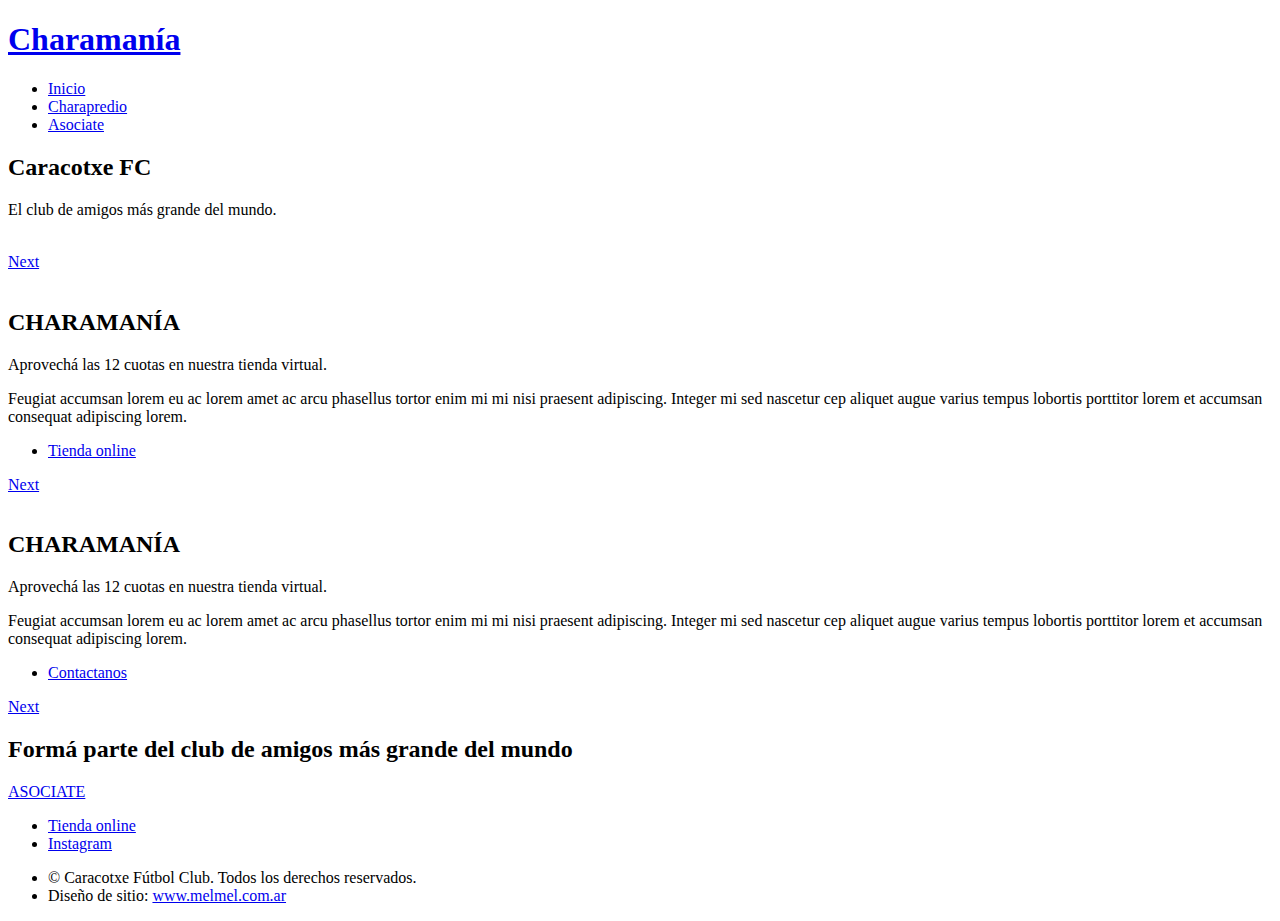
==== index.html @ f44b4be0 "Add files via upload" ====
<!DOCTYPE HTML>
<!--
	Landed by HTML5 UP
	html5up.net | @ajlkn
	Free for personal and commercial use under the CCA 3.0 license (html5up.net/license)
-->
<html>
	<head>
		<title>Caracotxe FC</title>
		<meta charset="utf-8" />
		<meta name="viewport" content="width=device-width, initial-scale=1, user-scalable=no" />
		<link rel="stylesheet" href="assets/css/main.css" />
		<noscript><link rel="stylesheet" href="assets/css/noscript.css" /></noscript>
	</head>
	<body class="is-preload landing">
		<div id="page-wrapper">

			<!-- Header -->
			<header id="header">
				<h1 id="logo"><a href="https://charamania.mitiendanube.com/" target="_blank" class="icon solid alt fa-store">  Charamanía</a></h1>	
				<nav id="nav">
					<ul>
						<li><a href="index.html">Inicio</a></li>
						<li><a href="Charapredio.html">Charapredio</a></li>
						<li><a href="Asociate.html" class="button primary">Asociate</a></li>
					</ul>
				</nav>
			</header>

		<!-- Banner -->
		<section id="banner">
			<div class="content">
				<header>
					<h2>Caracotxe FC</h2>
					<p>El club de amigos más grande del mundo.</p>
				</header>
				<span class="image"><img src="images/logo.jpg" alt="" /></span>
			</div>
			<a href="#charamania" class="goto-next scrolly">Next</a>
		</section>
			
			<!-- Charamanía -->
				<section id="charamania" class="spotlight style2 right">
					<span class="image fit main"><img src="images/Charamanía.png" alt="" /></span>
					<div class="content">
						<header>
							<h2>CHARAMANÍA</h2>
							<p>Aprovechá las 12 cuotas en nuestra tienda virtual.</p>
						</header>
						<p>Feugiat accumsan lorem eu ac lorem amet ac arcu phasellus tortor enim mi mi nisi praesent adipiscing. Integer mi sed nascetur cep aliquet augue varius tempus lobortis porttitor lorem et accumsan consequat adipiscing lorem.</p>
						<ul class="actions">
							<li><a href="https://charamania.mitiendanube.com/" target="_blank" class="button">Tienda online</a></li>
						</ul>
					</div>
					<a href="#charapredio" class="goto-next scrolly">Next</a>
				</section>

			<!-- Charapredio -->
				<section id="charapredio" class="spotlight style3 left">
					<span class="image fit main bottom"><img src="images/Charapredio.png" alt="" /></span>
					<div class="content">
						<header>
							<h2>CHARAMANÍA</h2>
							<p>Aprovechá las 12 cuotas en nuestra tienda virtual.</p>
						</header>
						<p>Feugiat accumsan lorem eu ac lorem amet ac arcu phasellus tortor enim mi mi nisi praesent adipiscing. Integer mi sed nascetur cep aliquet augue varius tempus lobortis porttitor lorem et accumsan consequat adipiscing lorem.</p>
						
						<ul class="actions">
							<li><a href="https://api.whatsapp.com/send/?phone=5491176537153&text&type=phone_number&app_absent=0" class="button">Contactanos</a></li>
						</ul>
					</div>
					<a href="#asociate" class="goto-next scrolly">Next</a>
				</section>

				</div>
				</section>
<!-- Asociate -->
<section id="asociate" class="wrapper style2 special fade">
	<div class="container">
		<header>
			<h2>Formá parte del club de amigos más grande del mundo</h2>
			<a href="Asociate1.html" class="button primary">ASOCIATE</a>
		</header>

	</div>
</section>
			

			<!-- Footer -->
				<footer id="footer">
					<ul class="icons">
						<li><a href="https://charamania.mitiendanube.com/" class="icon solid alt fa-store"><span class="label">Tienda online</span></a></li>
						<li><a href="https://www.instagram.com/caracotxe.fc/" class="icon brands alt fa-instagram"><span class="label">Instagram</span></a></li>
					</ul>
					<ul class="copyright">
						<li>&copy; Caracotxe Fútbol Club. Todos los derechos reservados.</li><li>Diseño de sitio: <a href="https://www.melmel.com.ar/">www.melmel.com.ar</a></li>
					</ul>
				</footer>

		</div>

		<!-- Scripts -->
			<script src="assets/js/jquery.min.js"></script>
			<script src="assets/js/jquery.scrolly.min.js"></script>
			<script src="assets/js/jquery.dropotron.min.js"></script>
			<script src="assets/js/jquery.scrollex.min.js"></script>
			<script src="assets/js/browser.min.js"></script>
			<script src="assets/js/breakpoints.min.js"></script>
			<script src="assets/js/util.js"></script>
			<script src="assets/js/main.js"></script>

	</body>
</html>
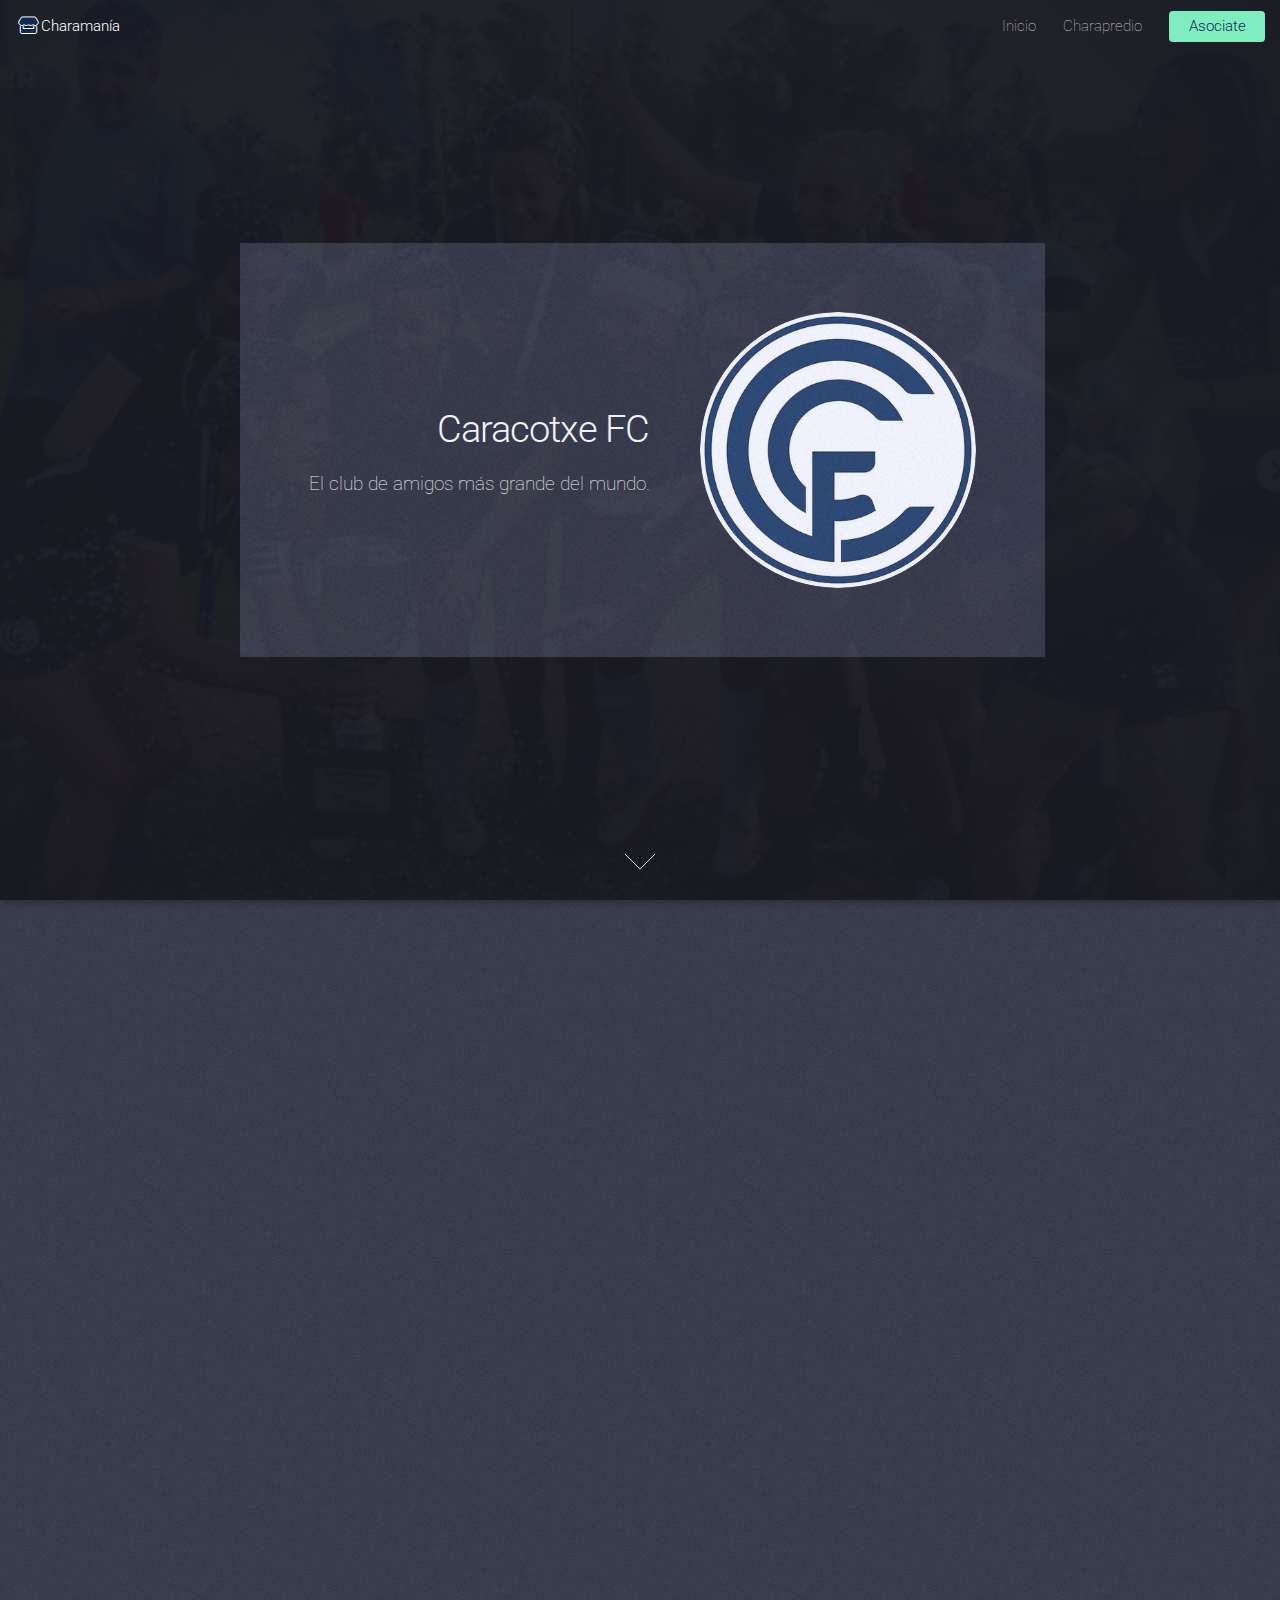
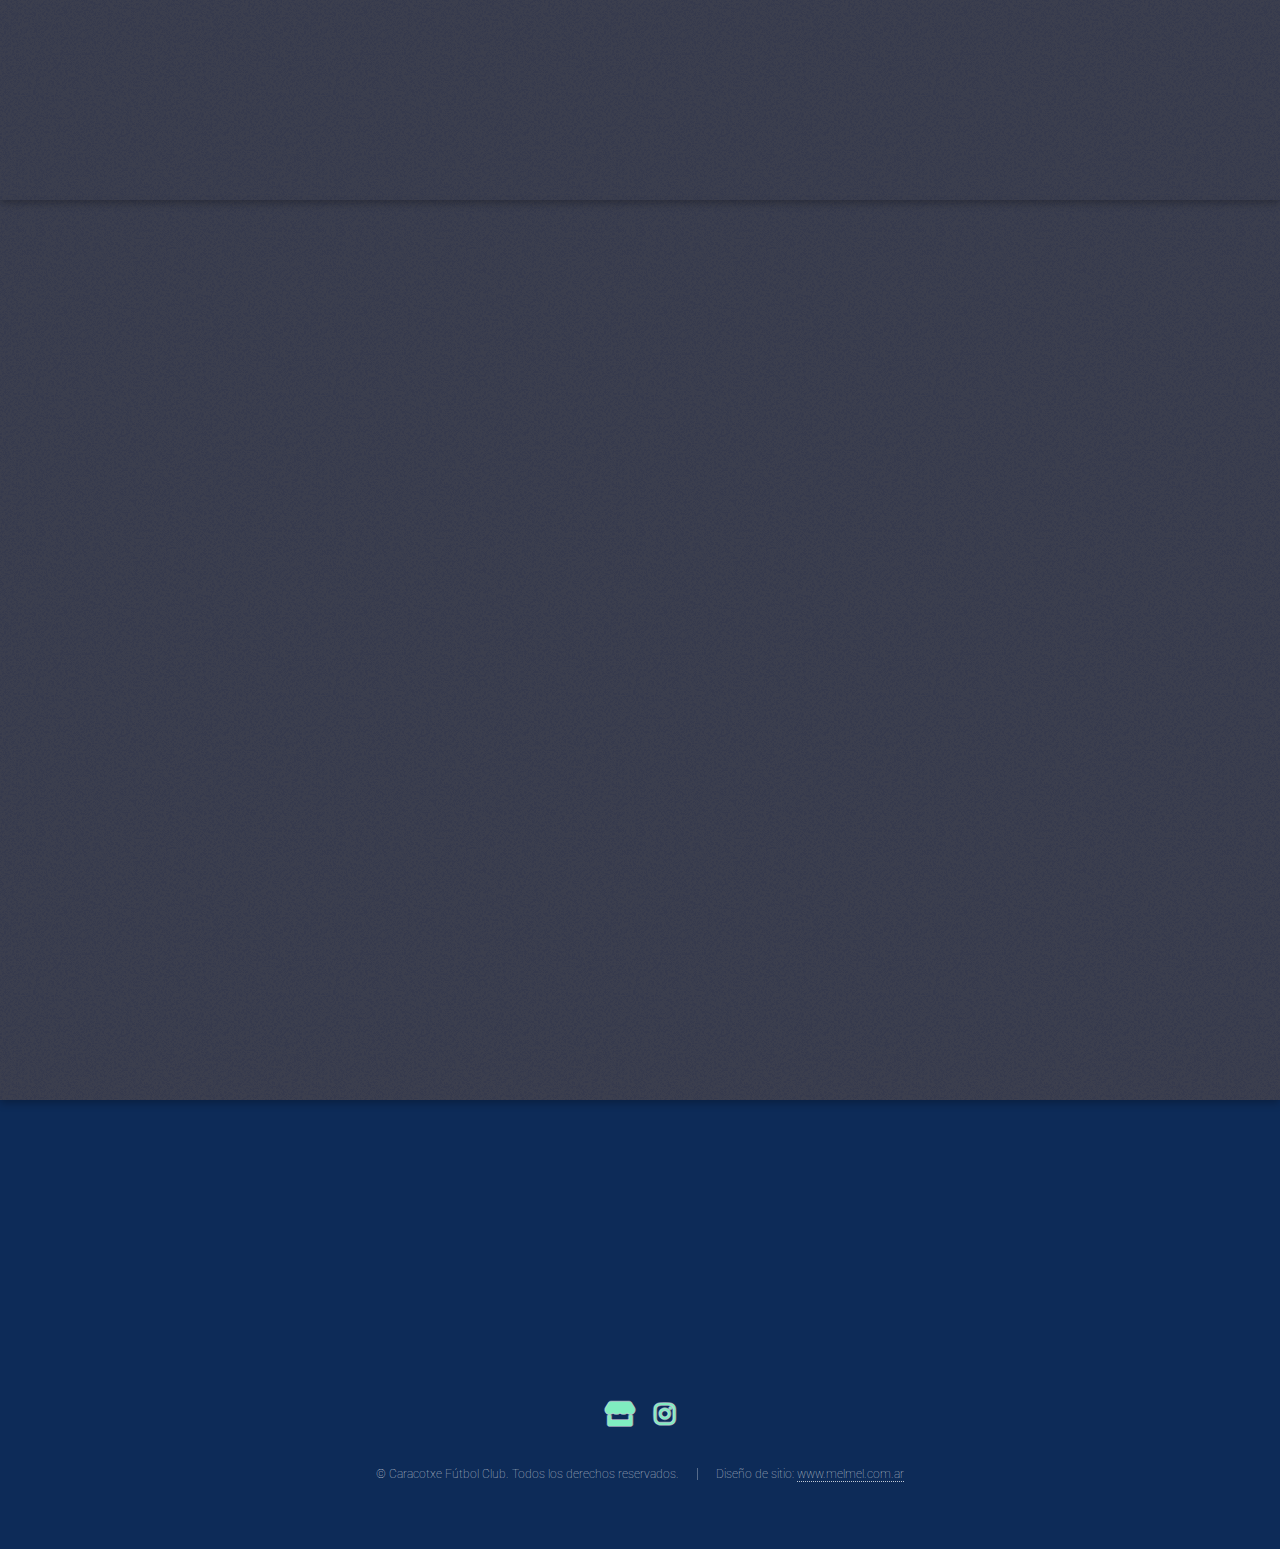
==== commit 94c4d27c: "Update index.html" ====
--- a/index.html
+++ b/index.html
@@ -21,7 +21,7 @@
 				<nav id="nav">
 					<ul>
 						<li><a href="index.html">Inicio</a></li>
-						<li><a href="Charapredio.html">Charapredio</a></li>
+						<li><a href="Charapredio 1.html">Charapredio</a></li>
 						<li><a href="Asociate.html" class="button primary">Asociate</a></li>
 					</ul>
 				</nav>
@@ -79,7 +79,7 @@
 	<div class="container">
 		<header>
 			<h2>Formá parte del club de amigos más grande del mundo</h2>
-			<a href="Asociate1.html" class="button primary">ASOCIATE</a>
+			<a href="Asociate.html" class="button primary">ASOCIATE</a>
 		</header>
 
 	</div>
@@ -110,4 +110,4 @@
 			<script src="assets/js/main.js"></script>
 
 	</body>
-</html>+</html>
--- a/assets/css/main.css
+++ b/assets/css/main.css
@@ -0,0 +1,4149 @@
+@import url("fontawesome-all.min.css");
+@import url("https://fonts.googleapis.com/css?family=Roboto:100,300,100italic,300italic");
+
+/*
+	Landed by HTML5 UP
+	html5up.net | @ajlkn
+	Free for personal and commercial use under the CCA 3.0 license (html5up.net/license)
+*/
+
+html, body, div, span, applet, object,
+iframe, h1, h2, h3, h4, h5, h6, p, blockquote,
+pre, a, abbr, acronym, address, big, cite,
+code, del, dfn, em, img, ins, kbd, q, s, samp,
+small, strike, strong, sub, sup, tt, var, b,
+u, i, center, dl, dt, dd, ol, ul, li, fieldset,
+form, label, legend, table, caption, tbody,
+tfoot, thead, tr, th, td, article, aside,
+canvas, details, embed, figure, figcaption,
+footer, header, hgroup, menu, nav, output, ruby,
+section, summary, time, mark, audio, video {
+	margin: 0;
+	padding: 0;
+	border: 0;
+	font-size: 100%;
+	font: inherit;
+	vertical-align: baseline;}
+
+article, aside, details, figcaption, figure,
+footer, header, hgroup, menu, nav, section {
+	display: block;}
+
+body {
+	line-height: 1;
+}
+
+ol, ul {
+	list-style: none;
+}
+
+blockquote, q {
+	quotes: none;
+}
+
+	blockquote:before, blockquote:after, q:before, q:after {
+		content: '';
+		content: none;
+	}
+
+table {
+	border-collapse: collapse;
+	border-spacing: 0;
+}
+
+body {
+	-webkit-text-size-adjust: none;
+}
+
+mark {
+	background-color: transparent;
+	color: inherit;
+}
+
+input::-moz-focus-inner {
+	border: 0;
+	padding: 0;
+}
+
+input, select, textarea {
+	-moz-appearance: none;
+	-webkit-appearance: none;
+	-ms-appearance: none;
+	appearance: none;
+	
+}
+
+input[type="text"],
+input[type="email"],
+input[type="tel"],
+input[type="number"],
+input[type="date"],
+input[type="file"],
+select,
+textarea {
+    width: 100%;
+    padding: 0.75em;
+    border: 1px solid #ccc;
+    border-radius: 0.5em;
+    font-size: 1em;
+    box-sizing: border-box;
+    background-color:none ;
+    margin-bottom: 1em;
+}
+
+/* Basic */
+
+	html {
+		box-sizing: border-box;
+	}
+
+	*, *:before, *:after {
+		box-sizing: inherit;
+	}
+
+	html, body {
+		background: #1c1d26;
+	}
+
+	body.is-preload *, body.is-preload *:before, body.is-preload *:after {
+		-moz-animation: none !important;
+		-webkit-animation: none !important;
+		-ms-animation: none !important;
+		animation: none !important;
+		-moz-transition: none !important;
+		-webkit-transition: none !important;
+		-ms-transition: none !important;
+		transition: none !important;
+	}
+
+	body, input, select, textarea {
+		color: rgba(255, 255, 255, 0.75);
+		font-family: "Roboto", Helvetica, sans-serif;
+		font-size: 15pt;
+		font-weight: 100;
+		line-height: 1.75em;
+	}
+
+	a {
+		-moz-transition: border-color 0.2s ease-in-out, color 0.2s ease-in-out;
+		-webkit-transition: border-color 0.2s ease-in-out, color 0.2s ease-in-out;
+		-ms-transition: border-color 0.2s ease-in-out, color 0.2s ease-in-out;
+		transition: border-color 0.2s ease-in-out, color 0.2s ease-in-out;
+		border-bottom: dotted 1px;
+		color: #80edc0;
+		text-decoration: none;
+	}
+
+		a:hover {
+			color: #80edc0 !important;
+			border-bottom-color: transparent;
+		}
+
+	strong, b {
+		color: #ffffff;
+		font-weight: 300;
+	}
+
+	em, i {
+		font-style: italic;
+	}
+
+	p {
+		margin: 0 0 2em 0;
+	}
+
+	h1, h2, h3, h4, h5, h6 {
+		color: #ffffff;
+		font-weight: 300;
+		line-height: 1em;
+		margin: 0 0 1em 0;
+	}
+
+		h1 a, h2 a, h3 a, h4 a, h5 a, h6 a {
+			color: inherit;
+			border: 0;
+		}
+
+	h2 {
+		font-size: 2em;
+		line-height: 1.5em;
+		letter-spacing: -0.025em;
+	}
+
+	h3 {
+		font-size: 1.35em;
+		line-height: 1.5em;
+	}
+
+	h4 {
+		font-size: 1.1em;
+		line-height: 1.5em;
+	}
+
+	h5 {
+		font-size: 0.9em;
+		line-height: 1.5em;
+	}
+
+	h6 {
+		font-size: 0.7em;
+		line-height: 1.5em;
+	}
+
+	sub {
+		font-size: 0.8em;
+		position: relative;
+		top: 0.5em;
+	}
+
+	sup {
+		font-size: 0.8em;
+		position: relative;
+		top: -0.5em;
+	}
+
+	hr {
+		border: 0;
+		border-bottom: solid 1px rgba(255, 255, 255, 0.3);
+		margin: 3em 0;
+	}
+
+		hr.major {
+			margin: 4em 0;
+		}
+
+	blockquote {
+		border-left: solid 4px rgba(255, 255, 255, 0.3);
+		font-style: italic;
+		margin: 0 0 2em 0;
+		padding: 0.5em 0 0.5em 2em;
+	}
+
+	code {
+		background: rgba(255, 255, 255, 0.075);
+		border-radius: 4px;
+		font-family: "Courier New", monospace;
+		font-size: 0.9em;
+		margin: 0 0.25em;
+		padding: 0.25em 0.65em;
+	}
+
+	pre {
+		-webkit-overflow-scrolling: touch;
+		font-family: "Courier New", monospace;
+		font-size: 0.9em;
+		margin: 0 0 2em 0;
+	}
+
+		pre code {
+			display: block;
+			line-height: 1.75em;
+			padding: 1em 1.5em;
+			overflow-x: auto;
+		}
+
+	.align-left {
+		text-align: left;
+	}
+
+	.align-center {
+		text-align: center;
+	}
+
+	.align-right {
+		text-align: right;
+	}
+
+/* Loader */
+
+	@-moz-keyframes spinner-show {
+		0% {
+			opacity: 0;
+		}
+
+		100% {
+			opacity: 1;
+		}
+	}
+
+	@-webkit-keyframes spinner-show {
+		0% {
+			opacity: 0;
+		}
+
+		100% {
+			opacity: 1;
+		}
+	}
+
+	@-ms-keyframes spinner-show {
+		0% {
+			opacity: 0;
+		}
+
+		100% {
+			opacity: 1;
+		}
+	}
+
+	@keyframes spinner-show {
+		0% {
+			opacity: 0;
+		}
+
+		100% {
+			opacity: 1;
+		}
+	}
+
+	@-moz-keyframes spinner-hide {
+		0% {
+			color: rgba(255, 255, 255, 0.15);
+			z-index: 100001;
+			-moz-transform: scale(1) rotate(0deg);
+			-webkit-transform: scale(1) rotate(0deg);
+			-ms-transform: scale(1) rotate(0deg);
+			transform: scale(1) rotate(0deg);
+		}
+
+		99% {
+			color: #1c1d26;
+			z-index: 100001;
+			-moz-transform: scale(0.5) rotate(360deg);
+			-webkit-transform: scale(0.5) rotate(360deg);
+			-ms-transform: scale(0.5) rotate(360deg);
+			transform: scale(0.5) rotate(360deg);
+		}
+
+		100% {
+			color: #1c1d26;
+			z-index: -1;
+			-moz-transform: scale(0.5) rotate(360deg);
+			-webkit-transform: scale(0.5) rotate(360deg);
+			-ms-transform: scale(0.5) rotate(360deg);
+			transform: scale(0.5) rotate(360deg);
+		}
+	}
+
+	@-webkit-keyframes spinner-hide {
+		0% {
+			color: rgba(255, 255, 255, 0.15);
+			z-index: 100001;
+			-moz-transform: scale(1) rotate(0deg);
+			-webkit-transform: scale(1) rotate(0deg);
+			-ms-transform: scale(1) rotate(0deg);
+			transform: scale(1) rotate(0deg);
+		}
+
+		99% {
+			color: #1c1d26;
+			z-index: 100001;
+			-moz-transform: scale(0.5) rotate(360deg);
+			-webkit-transform: scale(0.5) rotate(360deg);
+			-ms-transform: scale(0.5) rotate(360deg);
+			transform: scale(0.5) rotate(360deg);
+		}
+
+		100% {
+			color: #1c1d26;
+			z-index: -1;
+			-moz-transform: scale(0.5) rotate(360deg);
+			-webkit-transform: scale(0.5) rotate(360deg);
+			-ms-transform: scale(0.5) rotate(360deg);
+			transform: scale(0.5) rotate(360deg);
+		}
+	}
+
+	@-ms-keyframes spinner-hide {
+		0% {
+			color: rgba(255, 255, 255, 0.15);
+			z-index: 100001;
+			-moz-transform: scale(1) rotate(0deg);
+			-webkit-transform: scale(1) rotate(0deg);
+			-ms-transform: scale(1) rotate(0deg);
+			transform: scale(1) rotate(0deg);
+		}
+
+		99% {
+			color: #1c1d26;
+			z-index: 100001;
+			-moz-transform: scale(0.5) rotate(360deg);
+			-webkit-transform: scale(0.5) rotate(360deg);
+			-ms-transform: scale(0.5) rotate(360deg);
+			transform: scale(0.5) rotate(360deg);
+		}
+
+		100% {
+			color: #1c1d26;
+			z-index: -1;
+			-moz-transform: scale(0.5) rotate(360deg);
+			-webkit-transform: scale(0.5) rotate(360deg);
+			-ms-transform: scale(0.5) rotate(360deg);
+			transform: scale(0.5) rotate(360deg);
+		}
+	}
+
+	@keyframes spinner-hide {
+		0% {
+			color: rgba(255, 255, 255, 0.15);
+			z-index: 100001;
+			-moz-transform: scale(1) rotate(0deg);
+			-webkit-transform: scale(1) rotate(0deg);
+			-ms-transform: scale(1) rotate(0deg);
+			transform: scale(1) rotate(0deg);
+		}
+
+		99% {
+			color: #1c1d26;
+			z-index: 100001;
+			-moz-transform: scale(0.5) rotate(360deg);
+			-webkit-transform: scale(0.5) rotate(360deg);
+			-ms-transform: scale(0.5) rotate(360deg);
+			transform: scale(0.5) rotate(360deg);
+		}
+
+		100% {
+			color: #1c1d26;
+			z-index: -1;
+			-moz-transform: scale(0.5) rotate(360deg);
+			-webkit-transform: scale(0.5) rotate(360deg);
+			-ms-transform: scale(0.5) rotate(360deg);
+			transform: scale(0.5) rotate(360deg);
+		}
+	}
+
+	@-moz-keyframes spinner-rotate {
+		0% {
+			-moz-transform: scale(1) rotate(0deg);
+			-webkit-transform: scale(1) rotate(0deg);
+			-ms-transform: scale(1) rotate(0deg);
+			transform: scale(1) rotate(0deg);
+		}
+
+		100% {
+			-moz-transform: scale(1) rotate(360deg);
+			-webkit-transform: scale(1) rotate(360deg);
+			-ms-transform: scale(1) rotate(360deg);
+			transform: scale(1) rotate(360deg);
+		}
+	}
+
+	@-webkit-keyframes spinner-rotate {
+		0% {
+			-moz-transform: scale(1) rotate(0deg);
+			-webkit-transform: scale(1) rotate(0deg);
+			-ms-transform: scale(1) rotate(0deg);
+			transform: scale(1) rotate(0deg);
+		}
+
+		100% {
+			-moz-transform: scale(1) rotate(360deg);
+			-webkit-transform: scale(1) rotate(360deg);
+			-ms-transform: scale(1) rotate(360deg);
+			transform: scale(1) rotate(360deg);
+		}
+	}
+
+	@-ms-keyframes spinner-rotate {
+		0% {
+			-moz-transform: scale(1) rotate(0deg);
+			-webkit-transform: scale(1) rotate(0deg);
+			-ms-transform: scale(1) rotate(0deg);
+			transform: scale(1) rotate(0deg);
+		}
+
+		100% {
+			-moz-transform: scale(1) rotate(360deg);
+			-webkit-transform: scale(1) rotate(360deg);
+			-ms-transform: scale(1) rotate(360deg);
+			transform: scale(1) rotate(360deg);
+		}
+	}
+
+	@keyframes spinner-rotate {
+		0% {
+			-moz-transform: scale(1) rotate(0deg);
+			-webkit-transform: scale(1) rotate(0deg);
+			-ms-transform: scale(1) rotate(0deg);
+			transform: scale(1) rotate(0deg);
+		}
+
+		100% {
+			-moz-transform: scale(1) rotate(360deg);
+			-webkit-transform: scale(1) rotate(360deg);
+			-ms-transform: scale(1) rotate(360deg);
+			transform: scale(1) rotate(360deg);
+		}
+	}
+
+	@-moz-keyframes overlay-hide {
+		0% {
+			opacity: 1;
+			z-index: 100000;
+		}
+
+		15% {
+			opacity: 1;
+			z-index: 100000;
+		}
+
+		99% {
+			opacity: 0;
+			z-index: 100000;
+		}
+
+		100% {
+			opacity: 0;
+			z-index: -1;
+		}
+	}
+
+	@-webkit-keyframes overlay-hide {
+		0% {
+			opacity: 1;
+			z-index: 100000;
+		}
+
+		15% {
+			opacity: 1;
+			z-index: 100000;
+		}
+
+		99% {
+			opacity: 0;
+			z-index: 100000;
+		}
+
+		100% {
+			opacity: 0;
+			z-index: -1;
+		}
+	}
+
+	@-ms-keyframes overlay-hide {
+		0% {
+			opacity: 1;
+			z-index: 100000;
+		}
+
+		15% {
+			opacity: 1;
+			z-index: 100000;
+		}
+
+		99% {
+			opacity: 0;
+			z-index: 100000;
+		}
+
+		100% {
+			opacity: 0;
+			z-index: -1;
+		}
+	}
+
+	@keyframes overlay-hide {
+		0% {
+			opacity: 1;
+			z-index: 100000;
+		}
+
+		15% {
+			opacity: 1;
+			z-index: 100000;
+		}
+
+		99% {
+			opacity: 0;
+			z-index: 100000;
+		}
+
+		100% {
+			opacity: 0;
+			z-index: -1;
+		}
+	}
+
+	body.landing {
+		text-decoration: none;
+	}
+
+		body.landing:before {
+			-moz-osx-font-smoothing: grayscale;
+			-webkit-font-smoothing: antialiased;
+			display: inline-block;
+			font-style: normal;
+			font-variant: normal;
+			text-rendering: auto;
+			line-height: 1;
+			text-transform: none !important;
+			font-family: 'Font Awesome 5 Free';
+			font-weight: 900;
+		}
+
+		body.landing:before {
+			-moz-animation: spinner-show 1.5s 1 0.25s ease forwards, spinner-hide 0.25s ease-in-out forwards !important;
+			-webkit-animation: spinner-show 1.5s 1 0.25s ease forwards, spinner-hide 0.25s ease-in-out forwards !important;
+			-ms-animation: spinner-show 1.5s 1 0.25s ease forwards, spinner-hide 0.25s ease-in-out forwards !important;
+			animation: spinner-show 1.5s 1 0.25s ease forwards, spinner-hide 0.25s ease-in-out forwards !important;
+			-moz-transform-origin: 50% 50%;
+			-webkit-transform-origin: 50% 50%;
+			-ms-transform-origin: 50% 50%;
+			transform-origin: 50% 50%;
+			color: rgba(255, 255, 255, 0.15);
+			content: '\f1ce';
+			cursor: default;
+			display: block;
+			font-size: 2em;
+			height: 2em;
+			left: 50%;
+			line-height: 2em;
+			margin: -1em 0 0 -1em;
+			opacity: 0;
+			position: fixed;
+			text-align: center;
+			top: 50%;
+			width: 2em;
+			z-index: -1;
+		}
+
+		body.landing:after {
+			-moz-animation: overlay-hide 1.5s ease-in forwards !important;
+			-webkit-animation: overlay-hide 1.5s ease-in forwards !important;
+			-ms-animation: overlay-hide 1.5s ease-in forwards !important;
+			animation: overlay-hide 1.5s ease-in forwards !important;
+			background: #1c1d26;
+			content: '';
+			display: block;
+			height: 100%;
+			left: 0;
+			opacity: 0;
+			position: fixed;
+			top: 0;
+			width: 100%;
+			z-index: -1;
+		}
+
+		body.landing.is-preload:before {
+			-moz-animation: spinner-show 1.5s 1 0.25s ease forwards, spinner-rotate 0.75s infinite linear !important;
+			-webkit-animation: spinner-show 1.5s 1 0.25s ease forwards, spinner-rotate 0.75s infinite linear !important;
+			-ms-animation: spinner-show 1.5s 1 0.25s ease forwards, spinner-rotate 0.75s infinite linear !important;
+			animation: spinner-show 1.5s 1 0.25s ease forwards, spinner-rotate 0.75s infinite linear !important;
+			z-index: 100001;
+		}
+
+		body.landing.is-preload:after {
+			-moz-animation: none !important;
+			-webkit-animation: none !important;
+			-ms-animation: none !important;
+			animation: none !important;
+			opacity: 1;
+			z-index: 100000;
+		}
+
+	@media (-webkit-min-device-pixel-ratio: 2) {
+
+		body.landing:before {
+			line-height: 2.025em;
+		}
+
+	}
+
+/* Container */
+
+	.container {
+		margin: 0 auto;
+		max-width: calc(100% - 4em);
+		width: 70em;
+	}
+
+		.container.xsmall {
+			width: 17.5em;
+		}
+
+		.container.small {
+			width: 35em;
+		}
+
+		.container.medium {
+			width: 52.5em;
+		}
+
+		.container.large {
+			width: 87.5em;
+		}
+
+		.container.xlarge {
+			width: 105em;
+		}
+
+		.container.max {
+			width: 100%;
+		}
+
+		@media screen and (max-width: 1280px) {
+
+			.container {
+				width: 90%;
+				max-width: 100%;
+			}
+
+		}
+
+		@media screen and (max-width: 980px) {
+
+			.container {
+				width: 100% !important;
+			}
+
+		}
+
+/* Row */
+
+	.row {
+		display: flex;
+		flex-wrap: wrap;
+		box-sizing: border-box;
+		align-items: stretch;
+	}
+
+		.row > * {
+			box-sizing: border-box;
+		}
+
+		.row.gtr-uniform > * > :last-child {
+			margin-bottom: 0;
+		}
+
+		.row.aln-left {
+			justify-content: flex-start;
+		}
+
+		.row.aln-center {
+			justify-content: center;
+		}
+
+		.row.aln-right {
+			justify-content: flex-end;
+		}
+
+		.row.aln-top {
+			align-items: flex-start;
+		}
+
+		.row.aln-middle {
+			align-items: center;
+		}
+
+		.row.aln-bottom {
+			align-items: flex-end;
+		}
+
+		.row > .imp {
+			order: -1;
+		}
+
+		.row > .col-1 {
+			width: 8.33333%;
+		}
+
+		.row > .off-1 {
+			margin-left: 8.33333%;
+		}
+
+		.row > .col-2 {
+			width: 16.66667%;
+		}
+
+		.row > .off-2 {
+			margin-left: 16.66667%;
+		}
+
+		.row > .col-3 {
+			width: 25%;
+		}
+
+		.row > .off-3 {
+			margin-left: 25%;
+		}
+
+		.row > .col-4 {
+			width: 33.33333%;
+		}
+
+		.row > .off-4 {
+			margin-left: 33.33333%;
+		}
+
+		.row > .col-5 {
+			width: 41.66667%;
+		}
+
+		.row > .off-5 {
+			margin-left: 41.66667%;
+		}
+
+		.row > .col-6 {
+			width: 50%;
+		}
+
+		.row > .off-6 {
+			margin-left: 50%;
+		}
+
+		.row > .col-7 {
+			width: 58.33333%;
+		}
+
+		.row > .off-7 {
+			margin-left: 58.33333%;
+		}
+
+		.row > .col-8 {
+			width: 66.66667%;
+		}
+
+		.row > .off-8 {
+			margin-left: 66.66667%;
+		}
+
+		.row > .col-9 {
+			width: 75%;
+		}
+
+		.row > .off-9 {
+			margin-left: 75%;
+		}
+
+		.row > .col-10 {
+			width: 83.33333%;
+		}
+
+		.row > .off-10 {
+			margin-left: 83.33333%;
+		}
+
+		.row > .col-11 {
+			width: 91.66667%;
+		}
+
+		.row > .off-11 {
+			margin-left: 91.66667%;
+		}
+
+		.row > .col-12 {
+			width: 100%;
+		}
+
+		.row > .off-12 {
+			margin-left: 100%;
+		}
+
+		.row.gtr-0 {
+			margin-top: 0;
+			margin-left: 0em;
+		}
+
+			.row.gtr-0 > * {
+				padding: 0 0 0 0em;
+			}
+
+			.row.gtr-0.gtr-uniform {
+				margin-top: 0em;
+			}
+
+				.row.gtr-0.gtr-uniform > * {
+					padding-top: 0em;
+				}
+
+		.row.gtr-25 {
+			margin-top: 0;
+			margin-left: -0.625em;
+		}
+
+			.row.gtr-25 > * {
+				padding: 0 0 0 0.625em;
+			}
+
+			.row.gtr-25.gtr-uniform {
+				margin-top: -0.625em;
+			}
+
+				.row.gtr-25.gtr-uniform > * {
+					padding-top: 0.625em;
+				}
+
+		.row.gtr-50 {
+			margin-top: 0;
+			margin-left: -1.25em;
+		}
+
+			.row.gtr-50 > * {
+				padding: 0 0 0 1.25em;
+			}
+
+			.row.gtr-50.gtr-uniform {
+				margin-top: -1.25em;
+			}
+
+				.row.gtr-50.gtr-uniform > * {
+					padding-top: 1.25em;
+				}
+
+		.row {
+			margin-top: 0;
+			margin-left: -2.5em;
+		}
+
+			.row > * {
+				padding: 0 0 0 2.5em;
+			}
+
+			.row.gtr-uniform {
+				margin-top: -2.5em;
+			}
+
+				.row.gtr-uniform > * {
+					padding-top: 2.5em;
+				}
+
+		.row.gtr-150 {
+			margin-top: 0;
+			margin-left: -3.75em;
+		}
+
+			.row.gtr-150 > * {
+				padding: 0 0 0 3.75em;
+			}
+
+			.row.gtr-150.gtr-uniform {
+				margin-top: -3.75em;
+			}
+
+				.row.gtr-150.gtr-uniform > * {
+					padding-top: 3.75em;
+				}
+
+		.row.gtr-200 {
+			margin-top: 0;
+			margin-left: -5em;
+		}
+
+			.row.gtr-200 > * {
+				padding: 0 0 0 5em;
+			}
+
+			.row.gtr-200.gtr-uniform {
+				margin-top: -5em;
+			}
+
+				.row.gtr-200.gtr-uniform > * {
+					padding-top: 5em;
+				}
+
+		@media screen and (max-width: 1680px) {
+
+			.row {
+				display: flex;
+				flex-wrap: wrap;
+				box-sizing: border-box;
+				align-items: stretch;
+			}
+
+				.row > * {
+					box-sizing: border-box;
+				}
+
+				.row.gtr-uniform > * > :last-child {
+					margin-bottom: 0;
+				}
+
+				.row.aln-left {
+					justify-content: flex-start;
+				}
+
+				.row.aln-center {
+					justify-content: center;
+				}
+
+				.row.aln-right {
+					justify-content: flex-end;
+				}
+
+				.row.aln-top {
+					align-items: flex-start;
+				}
+
+				.row.aln-middle {
+					align-items: center;
+				}
+
+				.row.aln-bottom {
+					align-items: flex-end;
+				}
+
+				.row > .imp-xlarge {
+					order: -1;
+				}
+
+				.row > .col-1-xlarge {
+					width: 8.33333%;
+				}
+
+				.row > .off-1-xlarge {
+					margin-left: 8.33333%;
+				}
+
+				.row > .col-2-xlarge {
+					width: 16.66667%;
+				}
+
+				.row > .off-2-xlarge {
+					margin-left: 16.66667%;
+				}
+
+				.row > .col-3-xlarge {
+					width: 25%;
+				}
+
+				.row > .off-3-xlarge {
+					margin-left: 25%;
+				}
+
+				.row > .col-4-xlarge {
+					width: 33.33333%;
+				}
+
+				.row > .off-4-xlarge {
+					margin-left: 33.33333%;
+				}
+
+				.row > .col-5-xlarge {
+					width: 41.66667%;
+				}
+
+				.row > .off-5-xlarge {
+					margin-left: 41.66667%;
+				}
+
+				.row > .col-6-xlarge {
+					width: 50%;
+				}
+
+				.row > .off-6-xlarge {
+					margin-left: 50%;
+				}
+
+				.row > .col-7-xlarge {
+					width: 58.33333%;
+				}
+
+				.row > .off-7-xlarge {
+					margin-left: 58.33333%;
+				}
+
+				.row > .col-8-xlarge {
+					width: 66.66667%;
+				}
+
+				.row > .off-8-xlarge {
+					margin-left: 66.66667%;
+				}
+
+				.row > .col-9-xlarge {
+					width: 75%;
+				}
+
+				.row > .off-9-xlarge {
+					margin-left: 75%;
+				}
+
+				.row > .col-10-xlarge {
+					width: 83.33333%;
+				}
+
+				.row > .off-10-xlarge {
+					margin-left: 83.33333%;
+				}
+
+				.row > .col-11-xlarge {
+					width: 91.66667%;
+				}
+
+				.row > .off-11-xlarge {
+					margin-left: 91.66667%;
+				}
+
+				.row > .col-12-xlarge {
+					width: 100%;
+				}
+
+				.row > .off-12-xlarge {
+					margin-left: 100%;
+				}
+
+				.row.gtr-0 {
+					margin-top: 0;
+					margin-left: 0em;
+				}
+
+					.row.gtr-0 > * {
+						padding: 0 0 0 0em;
+					}
+
+					.row.gtr-0.gtr-uniform {
+						margin-top: 0em;
+					}
+
+						.row.gtr-0.gtr-uniform > * {
+							padding-top: 0em;
+						}
+
+				.row.gtr-25 {
+					margin-top: 0;
+					margin-left: -0.625em;
+				}
+
+					.row.gtr-25 > * {
+						padding: 0 0 0 0.625em;
+					}
+
+					.row.gtr-25.gtr-uniform {
+						margin-top: -0.625em;
+					}
+
+						.row.gtr-25.gtr-uniform > * {
+							padding-top: 0.625em;
+						}
+
+				.row.gtr-50 {
+					margin-top: 0;
+					margin-left: -1.25em;
+				}
+
+					.row.gtr-50 > * {
+						padding: 0 0 0 1.25em;
+					}
+
+					.row.gtr-50.gtr-uniform {
+						margin-top: -1.25em;
+					}
+
+						.row.gtr-50.gtr-uniform > * {
+							padding-top: 1.25em;
+						}
+
+				.row {
+					margin-top: 0;
+					margin-left: -2.5em;
+				}
+
+					.row > * {
+						padding: 0 0 0 2.5em;
+					}
+
+					.row.gtr-uniform {
+						margin-top: -2.5em;
+					}
+
+						.row.gtr-uniform > * {
+							padding-top: 2.5em;
+						}
+
+				.row.gtr-150 {
+					margin-top: 0;
+					margin-left: -3.75em;
+				}
+
+					.row.gtr-150 > * {
+						padding: 0 0 0 3.75em;
+					}
+
+					.row.gtr-150.gtr-uniform {
+						margin-top: -3.75em;
+					}
+
+						.row.gtr-150.gtr-uniform > * {
+							padding-top: 3.75em;
+						}
+
+				.row.gtr-200 {
+					margin-top: 0;
+					margin-left: -5em;
+				}
+
+					.row.gtr-200 > * {
+						padding: 0 0 0 5em;
+					}
+
+					.row.gtr-200.gtr-uniform {
+						margin-top: -5em;
+					}
+
+						.row.gtr-200.gtr-uniform > * {
+							padding-top: 5em;
+						}
+
+		}
+
+		@media screen and (max-width: 1280px) {
+
+			.row {
+				display: flex;
+				flex-wrap: wrap;
+				box-sizing: border-box;
+				align-items: stretch;
+			}
+
+				.row > * {
+					box-sizing: border-box;
+				}
+
+				.row.gtr-uniform > * > :last-child {
+					margin-bottom: 0;
+				}
+
+				.row.aln-left {
+					justify-content: flex-start;
+				}
+
+				.row.aln-center {
+					justify-content: center;
+				}
+
+				.row.aln-right {
+					justify-content: flex-end;
+				}
+
+				.row.aln-top {
+					align-items: flex-start;
+				}
+
+				.row.aln-middle {
+					align-items: center;
+				}
+
+				.row.aln-bottom {
+					align-items: flex-end;
+				}
+
+				.row > .imp-large {
+					order: -1;
+				}
+
+				.row > .col-1-large {
+					width: 8.33333%;
+				}
+
+				.row > .off-1-large {
+					margin-left: 8.33333%;
+				}
+
+				.row > .col-2-large {
+					width: 16.66667%;
+				}
+
+				.row > .off-2-large {
+					margin-left: 16.66667%;
+				}
+
+				.row > .col-3-large {
+					width: 25%;
+				}
+
+				.row > .off-3-large {
+					margin-left: 25%;
+				}
+
+				.row > .col-4-large {
+					width: 33.33333%;
+				}
+
+				.row > .off-4-large {
+					margin-left: 33.33333%;
+				}
+
+				.row > .col-5-large {
+					width: 41.66667%;
+				}
+
+				.row > .off-5-large {
+					margin-left: 41.66667%;
+				}
+
+				.row > .col-6-large {
+					width: 50%;
+				}
+
+				.row > .off-6-large {
+					margin-left: 50%;
+				}
+
+				.row > .col-7-large {
+					width: 58.33333%;
+				}
+
+				.row > .off-7-large {
+					margin-left: 58.33333%;
+				}
+
+				.row > .col-8-large {
+					width: 66.66667%;
+				}
+
+				.row > .off-8-large {
+					margin-left: 66.66667%;
+				}
+
+				.row > .col-9-large {
+					width: 75%;
+				}
+
+				.row > .off-9-large {
+					margin-left: 75%;
+				}
+
+				.row > .col-10-large {
+					width: 83.33333%;
+				}
+
+				.row > .off-10-large {
+					margin-left: 83.33333%;
+				}
+
+				.row > .col-11-large {
+					width: 91.66667%;
+				}
+
+				.row > .off-11-large {
+					margin-left: 91.66667%;
+				}
+
+				.row > .col-12-large {
+					width: 100%;
+				}
+
+				.row > .off-12-large {
+					margin-left: 100%;
+				}
+
+				.row.gtr-0 {
+					margin-top: 0;
+					margin-left: 0em;
+				}
+
+					.row.gtr-0 > * {
+						padding: 0 0 0 0em;
+					}
+
+					.row.gtr-0.gtr-uniform {
+						margin-top: 0em;
+					}
+
+						.row.gtr-0.gtr-uniform > * {
+							padding-top: 0em;
+						}
+
+				.row.gtr-25 {
+					margin-top: 0;
+					margin-left: -0.625em;
+				}
+
+					.row.gtr-25 > * {
+						padding: 0 0 0 0.625em;
+					}
+
+					.row.gtr-25.gtr-uniform {
+						margin-top: -0.625em;
+					}
+
+						.row.gtr-25.gtr-uniform > * {
+							padding-top: 0.625em;
+						}
+
+				.row.gtr-50 {
+					margin-top: 0;
+					margin-left: -1.25em;
+				}
+
+					.row.gtr-50 > * {
+						padding: 0 0 0 1.25em;
+					}
+
+					.row.gtr-50.gtr-uniform {
+						margin-top: -1.25em;
+					}
+
+						.row.gtr-50.gtr-uniform > * {
+							padding-top: 1.25em;
+						}
+
+				.row {
+					margin-top: 0;
+					margin-left: -2.5em;
+				}
+
+					.row > * {
+						padding: 0 0 0 2.5em;
+					}
+
+					.row.gtr-uniform {
+						margin-top: -2.5em;
+					}
+
+						.row.gtr-uniform > * {
+							padding-top: 2.5em;
+						}
+
+				.row.gtr-150 {
+					margin-top: 0;
+					margin-left: -3.75em;
+				}
+
+					.row.gtr-150 > * {
+						padding: 0 0 0 3.75em;
+					}
+
+					.row.gtr-150.gtr-uniform {
+						margin-top: -3.75em;
+					}
+
+						.row.gtr-150.gtr-uniform > * {
+							padding-top: 3.75em;
+						}
+
+				.row.gtr-200 {
+					margin-top: 0;
+					margin-left: -5em;
+				}
+
+					.row.gtr-200 > * {
+						padding: 0 0 0 5em;
+					}
+
+					.row.gtr-200.gtr-uniform {
+						margin-top: -5em;
+					}
+
+						.row.gtr-200.gtr-uniform > * {
+							padding-top: 5em;
+						}
+
+		}
+
+		@media screen and (max-width: 980px) {
+
+			.row {
+				display: flex;
+				flex-wrap: wrap;
+				box-sizing: border-box;
+				align-items: stretch;
+			}
+
+				.row > * {
+					box-sizing: border-box;
+				}
+
+				.row.gtr-uniform > * > :last-child {
+					margin-bottom: 0;
+				}
+
+				.row.aln-left {
+					justify-content: flex-start;
+				}
+
+				.row.aln-center {
+					justify-content: center;
+				}
+
+				.row.aln-right {
+					justify-content: flex-end;
+				}
+
+				.row.aln-top {
+					align-items: flex-start;
+				}
+
+				.row.aln-middle {
+					align-items: center;
+				}
+
+				.row.aln-bottom {
+					align-items: flex-end;
+				}
+
+				.row > .imp-medium {
+					order: -1;
+				}
+
+				.row > .col-1-medium {
+					width: 8.33333%;
+				}
+
+				.row > .off-1-medium {
+					margin-left: 8.33333%;
+				}
+
+				.row > .col-2-medium {
+					width: 16.66667%;
+				}
+
+				.row > .off-2-medium {
+					margin-left: 16.66667%;
+				}
+
+				.row > .col-3-medium {
+					width: 25%;
+				}
+
+				.row > .off-3-medium {
+					margin-left: 25%;
+				}
+
+				.row > .col-4-medium {
+					width: 33.33333%;
+				}
+
+				.row > .off-4-medium {
+					margin-left: 33.33333%;
+				}
+
+				.row > .col-5-medium {
+					width: 41.66667%;
+				}
+
+				.row > .off-5-medium {
+					margin-left: 41.66667%;
+				}
+
+				.row > .col-6-medium {
+					width: 50%;
+				}
+
+				.row > .off-6-medium {
+					margin-left: 50%;
+				}
+
+				.row > .col-7-medium {
+					width: 58.33333%;
+				}
+
+				.row > .off-7-medium {
+					margin-left: 58.33333%;
+				}
+
+				.row > .col-8-medium {
+					width: 66.66667%;
+				}
+
+				.row > .off-8-medium {
+					margin-left: 66.66667%;
+				}
+
+				.row > .col-9-medium {
+					width: 75%;
+				}
+
+				.row > .off-9-medium {
+					margin-left: 75%;
+				}
+
+				.row > .col-10-medium {
+					width: 83.33333%;
+				}
+
+				.row > .off-10-medium {
+					margin-left: 83.33333%;
+				}
+
+				.row > .col-11-medium {
+					width: 91.66667%;
+				}
+
+				.row > .off-11-medium {
+					margin-left: 91.66667%;
+				}
+
+				.row > .col-12-medium {
+					width: 100%;
+				}
+
+				.row > .off-12-medium {
+					margin-left: 100%;
+				}
+
+				.row.gtr-0 {
+					margin-top: 0;
+					margin-left: 0em;
+				}
+
+					.row.gtr-0 > * {
+						padding: 0 0 0 0em;
+					}
+
+					.row.gtr-0.gtr-uniform {
+						margin-top: 0em;
+					}
+
+						.row.gtr-0.gtr-uniform > * {
+							padding-top: 0em;
+						}
+
+				.row.gtr-25 {
+					margin-top: 0;
+					margin-left: -0.625em;
+				}
+
+					.row.gtr-25 > * {
+						padding: 0 0 0 0.625em;
+					}
+
+					.row.gtr-25.gtr-uniform {
+						margin-top: -0.625em;
+					}
+
+						.row.gtr-25.gtr-uniform > * {
+							padding-top: 0.625em;
+						}
+
+				.row.gtr-50 {
+					margin-top: 0;
+					margin-left: -1.25em;
+				}
+
+					.row.gtr-50 > * {
+						padding: 0 0 0 1.25em;
+					}
+
+					.row.gtr-50.gtr-uniform {
+						margin-top: -1.25em;
+					}
+
+						.row.gtr-50.gtr-uniform > * {
+							padding-top: 1.25em;
+						}
+
+				.row {
+					margin-top: 0;
+					margin-left: -2.5em;
+				}
+
+					.row > * {
+						padding: 0 0 0 2.5em;
+					}
+
+					.row.gtr-uniform {
+						margin-top: -2.5em;
+					}
+
+						.row.gtr-uniform > * {
+							padding-top: 2.5em;
+						}
+
+				.row.gtr-150 {
+					margin-top: 0;
+					margin-left: -3.75em;
+				}
+
+					.row.gtr-150 > * {
+						padding: 0 0 0 3.75em;
+					}
+
+					.row.gtr-150.gtr-uniform {
+						margin-top: -3.75em;
+					}
+
+						.row.gtr-150.gtr-uniform > * {
+							padding-top: 3.75em;
+						}
+
+				.row.gtr-200 {
+					margin-top: 0;
+					margin-left: -5em;
+				}
+
+					.row.gtr-200 > * {
+						padding: 0 0 0 5em;
+					}
+
+					.row.gtr-200.gtr-uniform {
+						margin-top: -5em;
+					}
+
+						.row.gtr-200.gtr-uniform > * {
+							padding-top: 5em;
+						}
+
+		}
+
+		@media screen and (max-width: 736px) {
+
+			.row {
+				display: flex;
+				flex-wrap: wrap;
+				box-sizing: border-box;
+				align-items: stretch;
+			}
+
+				.row > * {
+					box-sizing: border-box;
+				}
+
+				.row.gtr-uniform > * > :last-child {
+					margin-bottom: 0;
+				}
+
+				.row.aln-left {
+					justify-content: flex-start;
+				}
+
+				.row.aln-center {
+					justify-content: center;
+				}
+
+				.row.aln-right {
+					justify-content: flex-end;
+				}
+
+				.row.aln-top {
+					align-items: flex-start;
+				}
+
+				.row.aln-middle {
+					align-items: center;
+				}
+
+				.row.aln-bottom {
+					align-items: flex-end;
+				}
+
+				.row > .imp-small {
+					order: -1;
+				}
+
+				.row > .col-1-small {
+					width: 8.33333%;
+				}
+
+				.row > .off-1-small {
+					margin-left: 8.33333%;
+				}
+
+				.row > .col-2-small {
+					width: 16.66667%;
+				}
+
+				.row > .off-2-small {
+					margin-left: 16.66667%;
+				}
+
+				.row > .col-3-small {
+					width: 25%;
+				}
+
+				.row > .off-3-small {
+					margin-left: 25%;
+				}
+
+				.row > .col-4-small {
+					width: 33.33333%;
+				}
+
+				.row > .off-4-small {
+					margin-left: 33.33333%;
+				}
+
+				.row > .col-5-small {
+					width: 41.66667%;
+				}
+
+				.row > .off-5-small {
+					margin-left: 41.66667%;
+				}
+
+				.row > .col-6-small {
+					width: 50%;
+				}
+
+				.row > .off-6-small {
+					margin-left: 50%;
+				}
+
+				.row > .col-7-small {
+					width: 58.33333%;
+				}
+
+				.row > .off-7-small {
+					margin-left: 58.33333%;
+				}
+
+				.row > .col-8-small {
+					width: 66.66667%;
+				}
+
+				.row > .off-8-small {
+					margin-left: 66.66667%;
+				}
+
+				.row > .col-9-small {
+					width: 75%;
+				}
+
+				.row > .off-9-small {
+					margin-left: 75%;
+				}
+
+				.row > .col-10-small {
+					width: 83.33333%;
+				}
+
+				.row > .off-10-small {
+					margin-left: 83.33333%;
+				}
+
+				.row > .col-11-small {
+					width: 91.66667%;
+				}
+
+				.row > .off-11-small {
+					margin-left: 91.66667%;
+				}
+
+				.row > .col-12-small {
+					width: 100%;
+				}
+
+				.row > .off-12-small {
+					margin-left: 100%;
+				}
+
+				.row.gtr-0 {
+					margin-top: 0;
+					margin-left: 0em;
+				}
+
+					.row.gtr-0 > * {
+						padding: 0 0 0 0em;
+					}
+
+					.row.gtr-0.gtr-uniform {
+						margin-top: 0em;
+					}
+
+						.row.gtr-0.gtr-uniform > * {
+							padding-top: 0em;
+						}
+
+				.row.gtr-25 {
+					margin-top: 0;
+					margin-left: -0.625em;
+				}
+
+					.row.gtr-25 > * {
+						padding: 0 0 0 0.625em;
+					}
+
+					.row.gtr-25.gtr-uniform {
+						margin-top: -0.625em;
+					}
+
+						.row.gtr-25.gtr-uniform > * {
+							padding-top: 0.625em;
+						}
+
+				.row.gtr-50 {
+					margin-top: 0;
+					margin-left: -1.25em;
+				}
+
+					.row.gtr-50 > * {
+						padding: 0 0 0 1.25em;
+					}
+
+					.row.gtr-50.gtr-uniform {
+						margin-top: -1.25em;
+					}
+
+						.row.gtr-50.gtr-uniform > * {
+							padding-top: 1.25em;
+						}
+
+				.row {
+					margin-top: 0;
+					margin-left: -2.5em;
+				}
+
+					.row > * {
+						padding: 0 0 0 2.5em;
+					}
+
+					.row.gtr-uniform {
+						margin-top: -2.5em;
+					}
+
+						.row.gtr-uniform > * {
+							padding-top: 2.5em;
+						}
+
+				.row.gtr-150 {
+					margin-top: 0;
+					margin-left: -3.75em;
+				}
+
+					.row.gtr-150 > * {
+						padding: 0 0 0 3.75em;
+					}
+
+					.row.gtr-150.gtr-uniform {
+						margin-top: -3.75em;
+					}
+
+						.row.gtr-150.gtr-uniform > * {
+							padding-top: 3.75em;
+						}
+
+				.row.gtr-200 {
+					margin-top: 0;
+					margin-left: -5em;
+				}
+
+					.row.gtr-200 > * {
+						padding: 0 0 0 5em;
+					}
+
+					.row.gtr-200.gtr-uniform {
+						margin-top: -5em;
+					}
+
+						.row.gtr-200.gtr-uniform > * {
+							padding-top: 5em;
+						}
+
+		}
+
+		@media screen and (max-width: 480px) {
+
+			.row {
+				display: flex;
+				flex-wrap: wrap;
+				box-sizing: border-box;
+				align-items: stretch;
+			}
+
+				.row > * {
+					box-sizing: border-box;
+				}
+
+				.row.gtr-uniform > * > :last-child {
+					margin-bottom: 0;
+				}
+
+				.row.aln-left {
+					justify-content: flex-start;
+				}
+
+				.row.aln-center {
+					justify-content: center;
+				}
+
+				.row.aln-right {
+					justify-content: flex-end;
+				}
+
+				.row.aln-top {
+					align-items: flex-start;
+				}
+
+				.row.aln-middle {
+					align-items: center;
+				}
+
+				.row.aln-bottom {
+					align-items: flex-end;
+				}
+
+				.row > .imp-xsmall {
+					order: -1;
+				}
+
+				.row > .col-1-xsmall {
+					width: 8.33333%;
+				}
+
+				.row > .off-1-xsmall {
+					margin-left: 8.33333%;
+				}
+
+				.row > .col-2-xsmall {
+					width: 16.66667%;
+				}
+
+				.row > .off-2-xsmall {
+					margin-left: 16.66667%;
+				}
+
+				.row > .col-3-xsmall {
+					width: 25%;
+				}
+
+				.row > .off-3-xsmall {
+					margin-left: 25%;
+				}
+
+				.row > .col-4-xsmall {
+					width: 33.33333%;
+				}
+
+				.row > .off-4-xsmall {
+					margin-left: 33.33333%;
+				}
+
+				.row > .col-5-xsmall {
+					width: 41.66667%;
+				}
+
+				.row > .off-5-xsmall {
+					margin-left: 41.66667%;
+				}
+
+				.row > .col-6-xsmall {
+					width: 50%;
+				}
+
+				.row > .off-6-xsmall {
+					margin-left: 50%;
+				}
+
+				.row > .col-7-xsmall {
+					width: 58.33333%;
+				}
+
+				.row > .off-7-xsmall {
+					margin-left: 58.33333%;
+				}
+
+				.row > .col-8-xsmall {
+					width: 66.66667%;
+				}
+
+				.row > .off-8-xsmall {
+					margin-left: 66.66667%;
+				}
+
+				.row > .col-9-xsmall {
+					width: 75%;
+				}
+
+				.row > .off-9-xsmall {
+					margin-left: 75%;
+				}
+
+				.row > .col-10-xsmall {
+					width: 83.33333%;
+				}
+
+				.row > .off-10-xsmall {
+					margin-left: 83.33333%;
+				}
+
+				.row > .col-11-xsmall {
+					width: 91.66667%;
+				}
+
+				.row > .off-11-xsmall {
+					margin-left: 91.66667%;
+				}
+
+				.row > .col-12-xsmall {
+					width: 100%;
+				}
+
+				.row > .off-12-xsmall {
+					margin-left: 100%;
+				}
+
+				.row.gtr-0 {
+					margin-top: 0;
+					margin-left: 0em;
+				}
+
+					.row.gtr-0 > * {
+						padding: 0 0 0 0em;
+					}
+
+					.row.gtr-0.gtr-uniform {
+						margin-top: 0em;
+					}
+
+						.row.gtr-0.gtr-uniform > * {
+							padding-top: 0em;
+						}
+
+				.row.gtr-25 {
+					margin-top: 0;
+					margin-left: -0.625em;
+				}
+
+					.row.gtr-25 > * {
+						padding: 0 0 0 0.625em;
+					}
+
+					.row.gtr-25.gtr-uniform {
+						margin-top: -0.625em;
+					}
+
+						.row.gtr-25.gtr-uniform > * {
+							padding-top: 0.625em;
+						}
+
+				.row.gtr-50 {
+					margin-top: 0;
+					margin-left: -1.25em;
+				}
+
+					.row.gtr-50 > * {
+						padding: 0 0 0 1.25em;
+					}
+
+					.row.gtr-50.gtr-uniform {
+						margin-top: -1.25em;
+					}
+
+						.row.gtr-50.gtr-uniform > * {
+							padding-top: 1.25em;
+						}
+
+				.row {
+					margin-top: 0;
+					margin-left: -2.5em;
+				}
+
+					.row > * {
+						padding: 0 0 0 2.5em;
+					}
+
+					.row.gtr-uniform {
+						margin-top: -2.5em;
+					}
+
+						.row.gtr-uniform > * {
+							padding-top: 2.5em;
+						}
+
+				.row.gtr-150 {
+					margin-top: 0;
+					margin-left: -3.75em;
+				}
+
+					.row.gtr-150 > * {
+						padding: 0 0 0 3.75em;
+					}
+
+					.row.gtr-150.gtr-uniform {
+						margin-top: -3.75em;
+					}
+
+						.row.gtr-150.gtr-uniform > * {
+							padding-top: 3.75em;
+						}
+
+				.row.gtr-200 {
+					margin-top: 0;
+					margin-left: -5em;
+				}
+
+					.row.gtr-200 > * {
+						padding: 0 0 0 5em;
+					}
+
+					.row.gtr-200.gtr-uniform {
+						margin-top: -5em;
+					}
+
+						.row.gtr-200.gtr-uniform > * {
+							padding-top: 5em;
+						}
+
+		}
+
+/* Section/Article */
+
+	section.special, article.special {
+		text-align: center;
+	}
+
+	header p {
+		color: #ffffff;
+		position: relative;
+		margin: 0 0 1.5em 0;
+	}
+
+	header h2 + p {
+		font-size: 1.25em;
+		margin-top: -1em;
+		line-height: 1.75em;
+	}
+
+	header h3 + p {
+		font-size: 1.1em;
+		margin-top: -0.8em;
+		line-height: 1.75em;
+	}
+
+	header h4 + p,
+	header h5 + p,
+	header h6 + p {
+		font-size: 0.9em;
+		margin-top: -0.6em;
+		line-height: 1.5em;
+	}
+
+	header.major {
+		margin: 0 0 4em 0;
+		position: relative;
+		text-align: center;
+	}
+
+		header.major:after {
+			background: #80edc0;
+			content: '';
+			display: inline-block;
+			height: 0.2em;
+			max-width: 20em;
+			width: 75%;
+		}
+
+	footer.major {
+		margin: 4em 0 0 0;
+	}
+
+/* Form */
+
+	form {
+		margin: 0 0 2em 0;
+	}
+
+		form.cta {
+			max-width: 35em;
+			margin-left: auto;
+			margin-right: auto;
+		}
+
+	label {
+		color: #ffffff;
+		display: block;
+		font-size: 0.9em;
+		font-weight: 300;
+		margin: 0 0 1em 0;
+	}
+
+	input[type="text"],
+	input[type="password"],
+	input[type="email"],
+	select,
+	textarea {
+		-moz-appearance: none;
+		-webkit-appearance: none;
+		-ms-appearance: none;
+		appearance: none;
+		-moz-transition: border-color 0.2s ease-in-out;
+		-webkit-transition: border-color 0.2s ease-in-out;
+		-ms-transition: border-color 0.2s ease-in-out;
+		transition: border-color 0.2s ease-in-out;
+		background: transparent;
+		border-radius: 4px;
+		border: solid 1px rgba(255, 255, 255, 0.3);
+		color: inherit;
+		display: block;
+		outline: 0;
+		padding: 0 1em;
+		text-decoration: none;
+		width: 100%;
+	}
+
+		input[type="text"]:invalid,
+		input[type="password"]:invalid,
+		input[type="email"]:invalid,
+		select:invalid,
+		textarea:invalid {
+			box-shadow: none;
+		}
+
+		input[type="text"]:focus,
+		input[type="password"]:focus,
+		input[type="email"]:focus,
+		select:focus,
+		textarea:focus {
+			border-color: #e44c65;
+		}
+
+	select {
+		background-image: url("data:image/svg+xml;charset=utf8,%3Csvg xmlns='http://www.w3.org/2000/svg' width='40' height='40' preserveAspectRatio='none' viewBox='0 0 40 40'%3E%3Cpath d='M9.4,12.3l10.4,10.4l10.4-10.4c0.2-0.2,0.5-0.4,0.9-0.4c0.3,0,0.6,0.1,0.9,0.4l3.3,3.3c0.2,0.2,0.4,0.5,0.4,0.9 c0,0.4-0.1,0.6-0.4,0.9L20.7,31.9c-0.2,0.2-0.5,0.4-0.9,0.4c-0.3,0-0.6-0.1-0.9-0.4L4.3,17.3c-0.2-0.2-0.4-0.5-0.4-0.9 c0-0.4,0.1-0.6,0.4-0.9l3.3-3.3c0.2-0.2,0.5-0.4,0.9-0.4S9.1,12.1,9.4,12.3z' fill='rgba(255, 255, 255, 0.3)' /%3E%3C/svg%3E");
+		background-size: 1.25rem;
+		background-repeat: no-repeat;
+		background-position: calc(100% - 1rem) center;
+		height: 3em;
+		padding-right: 3em;
+		text-overflow: ellipsis;
+	}
+
+		select option {
+			color: #ffffff;
+			background: #1c1d26;
+		}
+
+		select:focus::-ms-value {
+			background-color: transparent;
+		}
+
+		select::-ms-expand {
+			display: none;
+		}
+
+	input[type="text"],
+	input[type="password"],
+	input[type="email"],
+	select {
+		height: 3em;
+	}
+
+	textarea {
+		padding: 0.75em 1em;
+	}
+
+	input[type="checkbox"],
+	input[type="radio"] {
+		-moz-appearance: none;
+		-webkit-appearance: none;
+		-ms-appearance: none;
+		appearance: none;
+		display: block;
+		float: left;
+		margin-right: -2em;
+		opacity: 0;
+		width: 1em;
+		z-index: -1;
+	}
+
+		input[type="checkbox"] + label,
+		input[type="radio"] + label {
+			text-decoration: none;
+			color: rgba(255, 255, 255, 0.75);
+			cursor: pointer;
+			display: inline-block;
+			font-size: 1em;
+			font-weight: 100;
+			padding-left: 2.55em;
+			padding-right: 0.75em;
+			position: relative;
+		}
+
+			input[type="checkbox"] + label:before,
+			input[type="radio"] + label:before {
+				-moz-osx-font-smoothing: grayscale;
+				-webkit-font-smoothing: antialiased;
+				display: inline-block;
+				font-style: normal;
+				font-variant: normal;
+				text-rendering: auto;
+				line-height: 1;
+				text-transform: none !important;
+				font-family: 'Font Awesome 5 Free';
+				font-weight: 900;
+			}
+
+			input[type="checkbox"] + label:before,
+			input[type="radio"] + label:before {
+				border-radius: 4px;
+				border: solid 1px rgba(255, 255, 255, 0.3);
+				content: '';
+				display: inline-block;
+				font-size: 0.8em;
+				height: 2.25em;
+				left: 0;
+				line-height: 2.25em;
+				position: absolute;
+				text-align: center;
+				top: 0;
+				width: 2.25em;
+			}
+
+		input[type="checkbox"]:checked + label:before,
+		input[type="radio"]:checked + label:before {
+			background: rgba(255, 255, 255, 0.25);
+			color: #ffffff;
+			content: '\f00c';
+		}
+
+		input[type="checkbox"]:focus + label:before,
+		input[type="radio"]:focus + label:before {
+			border-color: #e44c65;
+		}
+
+	input[type="checkbox"] + label:before {
+		border-radius: 4px;
+	}
+
+	input[type="radio"] + label:before {
+		border-radius: 100%;
+	}
+
+	::-webkit-input-placeholder {
+		color: rgba(255, 255, 255, 0.5) !important;
+		opacity: 1.0;
+	}
+
+	:-moz-placeholder {
+		color: rgba(255, 255, 255, 0.5) !important;
+		opacity: 1.0;
+	}
+
+	::-moz-placeholder {
+		color: rgba(255, 255, 255, 0.5) !important;
+		opacity: 1.0;
+	}
+
+	:-ms-input-placeholder {
+		color: rgba(255, 255, 255, 0.5) !important;
+		opacity: 1.0;
+	}
+
+
+/* Box */
+
+	.box {
+		border-radius: 4px;
+		border: solid 1px rgba(255, 255, 255, 0.3);
+		margin-bottom: 2em;
+		padding: 1.5em;
+	}
+
+		.box > :last-child,
+		.box > :last-child > :last-child,
+		.box > :last-child > :last-child > :last-child {
+			margin-bottom: 0;
+		}
+
+		.box.alt {
+			border: 0;
+			border-radius: 0;
+			padding: 0;
+		}
+
+/* Icon */
+
+	.icon {
+		text-decoration: none;
+		border-bottom: none;
+		position: relative;
+	}
+
+		.icon:before {
+			-moz-osx-font-smoothing: grayscale;
+			-webkit-font-smoothing: antialiased;
+			display: inline-block;
+			font-style: normal;
+			font-variant: normal;
+			text-rendering: auto;
+			line-height: 1;
+			text-transform: none !important;
+			font-family: 'Font Awesome 5 Free';
+			font-weight: 400;
+		}
+
+		.icon > .label {
+			display: none;
+		}
+
+		.icon:before {
+			line-height: inherit;
+		}
+
+		.icon.solid:before {
+			font-weight: 900 !important;
+		}
+
+		.icon.brands:before {
+			font-family: 'Font Awesome 5 Brands' !important;
+		}
+
+		.icon.alt {
+			text-decoration: none;
+		}
+
+			.icon.alt:before {
+				-moz-osx-font-smoothing: grayscale;
+				-webkit-font-smoothing: antialiased;
+				display: inline-block;
+				font-style: normal;
+				font-variant: normal;
+				text-rendering: auto;
+				line-height: 1;
+				text-transform: none !important;
+				font-family: 'Font Awesome 5 Free';
+				font-weight: 400;
+			}
+
+			.icon.alt:before {
+				color: #0d2b58 !important;
+				text-shadow: 1px 0 0 #ffffff, -1px 0 0 #ffffff, 0 1px 0 #ffffff, 0 -1px 0 #ffffff;
+			}
+
+		.icon.major {
+			background: #0d2b58;
+			border-radius: 100%;
+			cursor: default;
+			display: inline-block;
+			height: 6em;
+			line-height: 5.65em;
+			margin: 0 0 2em 0;
+			text-align: center;
+			width: 6em;
+		}
+
+			.icon.major:before {
+				font-size: 2.25em;
+			}
+
+			.icon.major.alt {
+				text-decoration: none;
+			}
+
+				.icon.major.alt:before {
+					-moz-osx-font-smoothing: grayscale;
+					-webkit-font-smoothing: antialiased;
+					display: inline-block;
+					font-style: normal;
+					font-variant: normal;
+					text-rendering: auto;
+					line-height: 1;
+					text-transform: none !important;
+					font-family: 'Font Awesome 5 Free';
+					font-weight: 400;
+				}
+
+				.icon.major.alt:before {
+					color: #0d2b58 !important;
+					text-shadow: 1px 0 0 #ffffff, -1px 0 0 #ffffff, 0 1px 0 #ffffff, 0 -1px 0 #ffffff;
+				}
+
+/* Mapa */
+
+<style>
+  #mapa-fullwidth {
+    width: 100vw;
+    margin: 0;
+    padding: 0;
+  }
+
+  #mapa-fullwidth iframe {
+    display: block;
+    width: 100%;
+    height: 600px;
+    border: none;
+  }
+</style>
+
+
+/* Image */
+
+	.image {
+		border-radius: 4px;
+		border: 0;
+		display: inline-block;
+		position: relative;
+		overflow: hidden;
+	}
+
+		.image:before {
+			content: '';
+			display: block;
+			position: absolute;
+			left: 0;
+			top: 0;
+			background-image: url("images/overlay.png");
+			width: 100%;
+			height: 100%;
+			z-index: 1;
+		}
+
+		.image img {
+			border-radius: 4px;
+			display: block;
+		}
+
+		.image.left {
+			float: left;
+			margin: 0 1.5em 1em 0;
+			top: 0.25em;
+		}
+
+		.image.right {
+			float: right;
+			margin: 0 0 1em 1.5em;
+			top: 0.25em;
+		}
+
+		.image.left, .image.right {
+			max-width: 40%;
+		}
+
+			.image.left img, .image.right img {
+				width: 100%;
+			}
+
+		.image.fit {
+			display: block;
+			margin: 0 0 2em 0;
+			width: 100%;
+		}
+
+			.image.fit img {
+				width: 100%;
+			}
+
+/* List */
+
+	ol {
+		list-style: decimal;
+		margin: 0 0 2em 0;
+		padding-left: 1.25em;
+	}
+
+		ol li {
+			padding-left: 0.25em;
+		}
+
+	ul {
+		list-style: disc;
+		margin: 0 0 2em 0;
+		padding-left: 1em;
+	}
+
+		ul li {
+			padding-left: 0.5em;
+		}
+
+		ul.alt {
+			list-style: none;
+			padding-left: 0;
+		}
+
+			ul.alt li {
+				border-top: solid 1px rgba(255, 255, 255, 0.3);
+				padding: 0.5em 0;
+			}
+
+				ul.alt li:first-child {
+					border-top: 0;
+					padding-top: 0;
+				}
+
+	dl {
+		margin: 0 0 2em 0;
+	}
+
+/* Icons */
+
+	ul.icons {
+		cursor: default;
+		list-style: none;
+		padding-left: 0;
+	}
+
+		ul.icons li {
+			display: inline-block;
+			height: 2.5em;
+			line-height: 2.5em;
+			padding: 0 0.5em;
+		}
+
+			ul.icons li .icon {
+				font-size: 0.8em;
+			}
+
+				ul.icons li .icon:before {
+					font-size: 2em;
+				}
+
+/* Actions */
+
+	ul.actions {
+		display: -moz-flex;
+		display: -webkit-flex;
+		display: -ms-flex;
+		display: flex;
+		cursor: default;
+		list-style: none;
+		margin-left: -1em;
+		padding-left: 0;
+	}
+
+		ul.actions li {
+			padding: 0 0 0 1em;
+			vertical-align: middle;
+		}
+
+		ul.actions.special {
+			-moz-justify-content: center;
+			-webkit-justify-content: center;
+			-ms-justify-content: center;
+			justify-content: center;
+			width: 100%;
+			margin-left: 0;
+		}
+
+			ul.actions.special li:first-child {
+				padding-left: 0;
+			}
+
+		ul.actions.stacked {
+			-moz-flex-direction: column;
+			-webkit-flex-direction: column;
+			-ms-flex-direction: column;
+			flex-direction: column;
+			margin-left: 0;
+		}
+
+			ul.actions.stacked li {
+				padding: 1.3em 0 0 0;
+			}
+
+				ul.actions.stacked li:first-child {
+					padding-top: 0;
+				}
+
+		ul.actions.fit {
+			width: calc(100% + 1em);
+		}
+
+			ul.actions.fit li {
+				-moz-flex-grow: 1;
+				-webkit-flex-grow: 1;
+				-ms-flex-grow: 1;
+				flex-grow: 1;
+				-moz-flex-shrink: 1;
+				-webkit-flex-shrink: 1;
+				-ms-flex-shrink: 1;
+				flex-shrink: 1;
+				width: 100%;
+			}
+
+				ul.actions.fit li > * {
+					width: 100%;
+				}
+
+			ul.actions.fit.stacked {
+				width: 100%;
+			}
+
+		@media screen and (max-width: 480px) {
+
+			ul.actions:not(.fixed) {
+				-moz-flex-direction: column;
+				-webkit-flex-direction: column;
+				-ms-flex-direction: column;
+				flex-direction: column;
+				margin-left: 0;
+				width: 100% !important;
+			}
+
+				ul.actions:not(.fixed) li {
+					-moz-flex-grow: 1;
+					-webkit-flex-grow: 1;
+					-ms-flex-grow: 1;
+					flex-grow: 1;
+					-moz-flex-shrink: 1;
+					-webkit-flex-shrink: 1;
+					-ms-flex-shrink: 1;
+					flex-shrink: 1;
+					padding: 1em 0 0 0;
+					text-align: center;
+					width: 100%;
+				}
+
+					ul.actions:not(.fixed) li > * {
+						width: 100%;
+					}
+
+					ul.actions:not(.fixed) li:first-child {
+						padding-top: 0;
+					}
+
+					ul.actions:not(.fixed) li input[type="submit"],
+					ul.actions:not(.fixed) li input[type="reset"],
+					ul.actions:not(.fixed) li input[type="button"],
+					ul.actions:not(.fixed) li button,
+					ul.actions:not(.fixed) li .button {
+						width: 100%;
+					}
+
+						ul.actions:not(.fixed) li input[type="submit"].icon:before,
+						ul.actions:not(.fixed) li input[type="reset"].icon:before,
+						ul.actions:not(.fixed) li input[type="button"].icon:before,
+						ul.actions:not(.fixed) li button.icon:before,
+						ul.actions:not(.fixed) li .button.icon:before {
+							margin-left: -0.5em;
+						}
+
+		}
+
+/* Table */
+
+	.table-wrapper {
+		-webkit-overflow-scrolling: touch;
+		overflow-x: auto;
+	}
+
+	table {
+		margin: 0 0 2em 0;
+		width: 100%;
+	}
+
+		table tbody tr {
+			border: solid 1px rgba(255, 255, 255, 0.3);
+			border-left: 0;
+			border-right: 0;
+		}
+
+			table tbody tr:nth-child(2n + 1) {
+				background-color: rgba(255, 255, 255, 0.075);
+			}
+
+		table td {
+			padding: 0.75em 0.75em;
+		}
+
+		table th {
+			color: #ffffff;
+			font-size: 0.9em;
+			font-weight: 300;
+			padding: 0 0.75em 0.75em 0.75em;
+			text-align: left;
+		}
+
+		table thead {
+			border-bottom: solid 1px rgba(255, 255, 255, 0.3);
+		}
+
+		table tfoot {
+			border-top: solid 1px rgba(255, 255, 255, 0.3);
+		}
+
+		table.alt {
+			border-collapse: separate;
+		}
+
+			table.alt tbody tr td {
+				border: solid 1px rgba(255, 255, 255, 0.3);
+				border-left-width: 0;
+				border-top-width: 0;
+			}
+
+				table.alt tbody tr td:first-child {
+					border-left-width: 1px;
+				}
+
+			table.alt tbody tr:first-child td {
+				border-top-width: 1px;
+			}
+
+			table.alt thead {
+				border-bottom: 0;
+			}
+
+			table.alt tfoot {
+				border-top: 0;
+			}
+
+/* Button */
+
+	input[type="submit"],
+	input[type="reset"],
+	input[type="button"],
+	.button {
+		-moz-appearance: none;
+		-webkit-appearance: none;
+		-ms-appearance: none;
+		appearance: none;
+		-moz-transition: background-color 0.2s ease-in-out, color 0.2s ease-in-out, box-shadow 0.2s ease-in-out;
+		-webkit-transition: background-color 0.2s ease-in-out, color 0.2s ease-in-out, box-shadow 0.2s ease-in-out;
+		-ms-transition: background-color 0.2s ease-in-out, color 0.2s ease-in-out, box-shadow 0.2s ease-in-out;
+		transition: background-color 0.2s ease-in-out, color 0.2s ease-in-out, box-shadow 0.2s ease-in-out;
+		background-color: transparent;
+		border-radius: 4px;
+		border: 0;
+		box-shadow: inset 0 0 0 1px rgba(255, 255, 255, 0.3);
+		color: #ffffff !important;
+		cursor: pointer;
+		display: inline-block;
+		font-weight: 300;
+		height: 3em;
+		line-height: 3em;
+		padding: 0 2.25em;
+		text-align: center;
+		text-decoration: none;
+		white-space: nowrap;
+	}
+
+		input[type="submit"]:hover, input[type="submit"]:active,
+		input[type="reset"]:hover,
+		input[type="reset"]:active,
+		input[type="button"]:hover,
+		input[type="button"]:active,
+		.button:hover,
+		.button:active {
+			box-shadow: inset 0 0 0 1px #e44c65;
+			color: #e44c65 !important;
+		}
+
+		input[type="submit"]:active,
+		input[type="reset"]:active,
+		input[type="button"]:active,
+		.button:active {
+			background-color: rgba(228, 76, 101, 0.15);
+		}
+
+		input[type="submit"].icon:before,
+		input[type="reset"].icon:before,
+		input[type="button"].icon:before,
+		.button.icon:before {
+			margin-right: 0.5em;
+		}
+
+		input[type="submit"].fit,
+		input[type="reset"].fit,
+		input[type="button"].fit,
+		.button.fit {
+			width: 100%;
+		}
+
+		input[type="submit"].small,
+		input[type="reset"].small,
+		input[type="button"].small,
+		.button.small {
+			font-size: 0.8em;
+		}
+
+		input[type="submit"].large,
+		input[type="reset"].large,
+		input[type="button"].large,
+		.button.large {
+			font-size: 1.35em;
+		}
+
+		input[type="submit"].primary,
+		input[type="reset"].primary,
+		input[type="button"].primary,
+		.button.primary {
+			background-color: #80edc0;
+			box-shadow: none;
+			color: #0d2b58 !important;
+		}
+
+			input[type="submit"].primary:hover,
+			input[type="reset"].primary:hover,
+			input[type="button"].primary:hover,
+			.button.primary:hover {
+				background-color: #80edc0;
+			}
+
+			input[type="submit"].primary:active,
+			input[type="reset"].primary:active,
+			input[type="button"].primary:active,
+			.button.primary:active {
+				background-color: #80edc0;
+			}
+
+		input[type="submit"].disabled, input[type="submit"]:disabled,
+		input[type="reset"].disabled,
+		input[type="reset"]:disabled,
+		input[type="button"].disabled,
+		input[type="button"]:disabled,
+		.button.disabled,
+		.button:disabled {
+			background-color: rgba(255, 255, 255, 0.3) !important;
+			box-shadow: none !important;
+			color: #0d2b58 !important;
+			cursor: default;
+			opacity: 0.25;
+		}
+
+/* Goto Next */
+
+	.goto-next {
+		border: 0;
+		bottom: 0;
+		display: block;
+		height: 5em;
+		left: 50%;
+		margin: 0 0 0 -5em;
+		overflow: hidden;
+		position: absolute;
+		text-indent: 10em;
+		white-space: nowrap;
+		width: 10em;
+		z-index: 1;
+	}
+
+		.goto-next:before {
+			background-image: url("images/arrow.svg");
+			background-position: center center;
+			background-repeat: no-repeat;
+			background-size: contain;
+			content: '';
+			display: block;
+			height: 1.5em;
+			left: 50%;
+			margin: -0.75em 0 0 -1em;
+			position: absolute;
+			top: 50%;
+			width: 2em;
+			z-index: 1;
+		}
+
+/* Spotlight */
+
+	.spotlight {
+		background-attachment: fixed;
+		background-position: center center;
+		background-size: cover;
+		box-shadow: 0 0.25em 0.5em 0 rgba(0, 0, 0, 0.25);
+		height: 100vh;
+		overflow: hidden;
+		position: relative;
+	}
+
+		.spotlight:nth-last-of-type(1) {
+			z-index: 1;
+		}
+
+		.spotlight:nth-last-of-type(2) {
+			z-index: 2;
+		}
+
+		.spotlight:nth-last-of-type(3) {
+			z-index: 3;
+		}
+
+		.spotlight:nth-last-of-type(4) {
+			z-index: 4;
+		}
+
+		.spotlight:nth-last-of-type(5) {
+			z-index: 5;
+		}
+
+		.spotlight:nth-last-of-type(6) {
+			z-index: 6;
+		}
+
+		.spotlight:nth-last-of-type(7) {
+			z-index: 7;
+		}
+
+		.spotlight:nth-last-of-type(8) {
+			z-index: 8;
+		}
+
+		.spotlight:nth-last-of-type(9) {
+			z-index: 9;
+		}
+
+		.spotlight:nth-last-of-type(10) {
+			z-index: 10;
+		}
+
+		.spotlight:nth-last-of-type(11) {
+			z-index: 11;
+		}
+
+		.spotlight:nth-last-of-type(12) {
+			z-index: 12;
+		}
+
+		.spotlight:nth-last-of-type(13) {
+			z-index: 13;
+		}
+
+		.spotlight:nth-last-of-type(14) {
+			z-index: 14;
+		}
+
+		.spotlight:nth-last-of-type(15) {
+			z-index: 15;
+		}
+
+		.spotlight:nth-last-of-type(16) {
+			z-index: 16;
+		}
+
+		.spotlight:nth-last-of-type(17) {
+			z-index: 17;
+		}
+
+		.spotlight:nth-last-of-type(18) {
+			z-index: 18;
+		}
+
+		.spotlight:nth-last-of-type(19) {
+			z-index: 19;
+		}
+
+		.spotlight:nth-last-of-type(20) {
+			z-index: 20;
+		}
+
+		.spotlight:before {
+			background-image: url("images/overlay.png");
+			content: '';
+			display: block;
+			height: 100%;
+			left: 0;
+			top: 0;
+			width: 100%;
+		}
+
+		.spotlight .image.main {
+			display: none;
+		}
+
+			.spotlight .image.main img {
+				position: relative;
+			}
+
+		.spotlight .content {
+			-moz-transform: translate(0,0);
+			-webkit-transform: translate(0,0);
+			-ms-transform: translate(0,0);
+			transform: translate(0,0);
+			-moz-transition: -moz-transform 1s ease, opacity 1s ease;
+			-webkit-transition: -webkit-transform 1s ease, opacity 1s ease;
+			-ms-transition: -ms-transform 1s ease, opacity 1s ease;
+			transition: transform 1s ease, opacity 1s ease;
+			background: rgba(23, 24, 32, 0.95);
+			border-style: solid;
+			opacity: 1;
+			position: absolute;
+		}
+
+		.spotlight .goto-next {
+			-moz-transform: translate(0,0);
+			-webkit-transform: translate(0,0);
+			-ms-transform: translate(0,0);
+			transform: translate(0,0);
+			-moz-transition: -moz-transform 0.75s ease, opacity 1s ease-in;
+			-webkit-transition: -webkit-transform 0.75s ease, opacity 1s ease-in;
+			-ms-transition: -ms-transform 0.75s ease, opacity 1s ease-in;
+			transition: transform 0.75s ease, opacity 1s ease-in;
+			-moz-transition-delay: 0.5s;
+			-webkit-transition-delay: 0.5s;
+			-ms-transition-delay: 0.5s;
+			transition-delay: 0.5s;
+			opacity: 1;
+		}
+
+		.spotlight.top .content, .spotlight.bottom .content {
+			left: 0;
+			padding: 5.1em 0 3.1em 0;
+			width: 100%;
+		}
+
+		.spotlight.top .content {
+			border-bottom-width: 0.35em;
+			top: 0;
+		}
+
+		.spotlight.bottom .content {
+			border-top-width: 0.35em;
+			bottom: 0;
+		}
+
+		.spotlight.left .content, .spotlight.right .content {
+			height: 101%;
+			padding: 6em 3em;
+			top: 0;
+			width: 28em;
+		}
+
+		.spotlight.left .content {
+			border-right-width: 0.35em;
+			left: 0;
+		}
+
+		.spotlight.right .content {
+			border-left-width: 0.35em;
+			right: 0;
+		}
+
+		.spotlight.style1 .content {
+			border-color: #80edc0;
+		}
+
+		.spotlight.style2 .content {
+			border-color: #0d2b58;
+		}
+
+		.spotlight.style3 .content {
+			border-color: #80edc0;
+		}
+
+		.spotlight.inactive .content {
+			opacity: 0;
+		}
+
+		.spotlight.inactive .goto-next {
+			-moz-transform: translate(0,1.5em);
+			-webkit-transform: translate(0,1.5em);
+			-ms-transform: translate(0,1.5em);
+			transform: translate(0,1.5em);
+			opacity: 0;
+		}
+
+		.spotlight.inactive.top .content {
+			-moz-transform: translate(0,-5em);
+			-webkit-transform: translate(0,-5em);
+			-ms-transform: translate(0,-5em);
+			transform: translate(0,-5em);
+		}
+
+		.spotlight.inactive.bottom .content {
+			-moz-transform: translate(0,5em);
+			-webkit-transform: translate(0,5em);
+			-ms-transform: translate(0,5em);
+			transform: translate(0,5em);
+		}
+
+		.spotlight.inactive.left .content {
+			-moz-transform: translate(-5em,0);
+			-webkit-transform: translate(-5em,0);
+			-ms-transform: translate(-5em,0);
+			transform: translate(-5em,0);
+		}
+
+		.spotlight.inactive.right .content {
+			-moz-transform: translate(5em,0);
+			-webkit-transform: translate(5em,0);
+			-ms-transform: translate(5em,0);
+			transform: translate(5em,0);
+		}
+
+	body.is-touch .spotlight {
+		background-attachment: scroll;
+	}
+
+/* Wrapper */
+
+	.wrapper {
+		padding: 6em 0 4em 0;
+	}
+
+		.wrapper.style2 {
+			background: #0d2b58;
+		}
+
+			.wrapper.style2 input[type="text"]:focus,
+			.wrapper.style2 input[type="password"]:focus,
+			.wrapper.style2 input[type="email"]:focus,
+			.wrapper.style2 select:focus,
+			.wrapper.style2 textarea:focus {
+				border-color: rgba(255, 255, 255, 0.5);
+			}
+
+			.wrapper.style2 input[type="submit"]:hover, .wrapper.style2 input[type="submit"]:active,
+			.wrapper.style2 input[type="reset"]:hover,
+			.wrapper.style2 input[type="reset"]:active,
+			.wrapper.style2 input[type="button"]:hover,
+			.wrapper.style2 input[type="button"]:active,
+			.wrapper.style2 .button:hover,
+			.wrapper.style2 .button:active {
+				background-color: rgba(255, 255, 255, 0.075) !important;
+				box-shadow: inset 0 0 0 1px rgba(255, 255, 255, 0.5) !important;
+				color: #80edc0 !important;
+			}
+
+			.wrapper.style2 input[type="submit"]:active,
+			.wrapper.style2 input[type="reset"]:active,
+			.wrapper.style2 input[type="button"]:active,
+			.wrapper.style2 .button:active {
+				background-color: rgba(255, 255, 255, 0.25) !important;
+			}
+
+			.wrapper.style2 input[type="submit"].primary,
+			.wrapper.style2 input[type="reset"].primary,
+			.wrapper.style2 input[type="button"].primary,
+			.wrapper.style2 .button.primary {
+				background-color: #80edc0;
+				color: #0d2b58 !important;
+			}
+
+				.wrapper.style2 input[type="submit"].primary:hover, .wrapper.style2 input[type="submit"].primary:active,
+				.wrapper.style2 input[type="reset"].primary:hover,
+				.wrapper.style2 input[type="reset"].primary:active,
+				.wrapper.style2 input[type="button"].primary:hover,
+				.wrapper.style2 input[type="button"].primary:active,
+				.wrapper.style2 .button.primary:hover,
+				.wrapper.style2 .button.primary:active {
+					background-color: rgba(255, 255, 255, 0.075) !important;
+					box-shadow: inset 0 0 0 1px rgba(255, 255, 255, 0.5) !important;
+					color: #80edc0 !important;
+				}
+
+				.wrapper.style2 input[type="submit"].primary:active,
+				.wrapper.style2 input[type="reset"].primary:active,
+				.wrapper.style2 input[type="button"].primary:active,
+				.wrapper.style2 .button.primary:active {
+					background-color: rgba(255, 255, 255, 0.25) !important;
+				}
+
+		.wrapper.fade-down > .container {
+			-moz-transform: translate(0,0);
+			-webkit-transform: translate(0,0);
+			-ms-transform: translate(0,0);
+			transform: translate(0,0);
+			-moz-transition: -moz-transform 1s ease, opacity 1s ease;
+			-webkit-transition: -webkit-transform 1s ease, opacity 1s ease;
+			-ms-transition: -ms-transform 1s ease, opacity 1s ease;
+			transition: transform 1s ease, opacity 1s ease;
+			opacity: 1;
+		}
+
+		.wrapper.fade-down.inactive > .container {
+			-moz-transform: translate(0,-1em);
+			-webkit-transform: translate(0,-1em);
+			-ms-transform: translate(0,-1em);
+			transform: translate(0,-1em);
+			opacity: 0;
+		}
+
+		.wrapper.fade-up > .container {
+			-moz-transform: translate(0,0);
+			-webkit-transform: translate(0,0);
+			-ms-transform: translate(0,0);
+			transform: translate(0,0);
+			-moz-transition: -moz-transform 1s ease, opacity 1s ease;
+			-webkit-transition: -webkit-transform 1s ease, opacity 1s ease;
+			-ms-transition: -ms-transform 1s ease, opacity 1s ease;
+			transition: transform 1s ease, opacity 1s ease;
+			opacity: 1;
+		}
+
+		.wrapper.fade-up.inactive > .container {
+			-moz-transform: translate(0,1em);
+			-webkit-transform: translate(0,1em);
+			-ms-transform: translate(0,1em);
+			transform: translate(0,1em);
+			opacity: 0;
+		}
+
+		.wrapper.fade > .container {
+			-moz-transition: opacity 1s ease;
+			-webkit-transition: opacity 1s ease;
+			-ms-transition: opacity 1s ease;
+			transition: opacity 1s ease;
+			opacity: 1;
+		}
+
+		.wrapper.fade.inactive > .container {
+			opacity: 0;
+		}
+
+/* Dropotron */
+
+	.dropotron {
+		background: rgba(39, 40, 51, 0.965);
+		border-radius: 4px;
+		box-shadow: 0 0.075em 0.35em 0 rgba(0, 0, 0, 0.125);
+		list-style: none;
+		margin-top: calc(-0.25em + 1px);
+		min-width: 12em;
+		padding: 0.25em 0;
+	}
+
+		.dropotron > li {
+			border-top: solid 1px rgba(255, 255, 255, 0.035);
+			padding: 0;
+		}
+
+			.dropotron > li a, .dropotron > li span {
+				border: 0;
+				color: rgba(255, 255, 255, 0.75);
+				display: block;
+				padding: 0.1em 1em;
+				text-decoration: none;
+			}
+
+			.dropotron > li:first-child {
+				border-top: 0;
+			}
+
+			.dropotron > li.active > a, .dropotron > li.active > span {
+				color: #e44c65;
+			}
+
+		.dropotron.level-0 {
+			font-size: 0.8em;
+			margin-top: 1em;
+		}
+
+			.dropotron.level-0:before {
+				-moz-transform: rotate(45deg);
+				-webkit-transform: rotate(45deg);
+				-ms-transform: rotate(45deg);
+				transform: rotate(45deg);
+				background: #272833;
+				content: '';
+				display: block;
+				height: 1em;
+				position: absolute;
+				right: 1.5em;
+				top: -0.5em;
+				width: 1em;
+			}
+
+	body.landing .dropotron.level-0 {
+		margin-top: 0;
+	}
+
+/* Header */
+
+	#page-wrapper {
+		padding-top: 3.5em;
+	}
+
+	#header {
+		background: #0d2b58;
+		box-shadow: 0 0 0.25em 0 rgba(0, 0, 0, 0.25);
+		cursor: default;
+		height: 3.5em;
+		left: 0;
+		line-height: 3.5em;
+		position: fixed;
+		top: 0;
+		width: 100%;
+		z-index: 100;
+	}
+
+		#header h1 {
+			height: inherit;
+			left: 1.25em;
+			line-height: inherit;
+			margin: 0;
+			position: absolute;
+			top: 0;
+		}
+
+		#header nav {
+			position: absolute;
+			right: 1em;
+			top: 0;
+		}
+
+			#header nav ul {
+				margin: 0;
+			}
+
+				#header nav ul li {
+					display: inline-block;
+					margin-left: 1em;
+				}
+
+					#header nav ul li a, #header nav ul li span {
+						border: 0;
+						color: inherit;
+						display: inline-block;
+						height: inherit;
+						line-height: inherit;
+						outline: 0;
+					}
+
+						#header nav ul li a.button, #header nav ul li span.button {
+							height: 2em;
+							line-height: 2em;
+							padding: 0 1.25em;
+						}
+
+						#header nav ul li a:not(.button):before, #header nav ul li span:not(.button):before {
+							margin-right: 0.5em;
+						}
+
+					#header nav ul li.active > a, #header nav ul li.active > span {
+						color: #e44c65;
+					}
+
+					#header nav ul li > ul {
+						display: none;
+					}
+
+	body.landing #page-wrapper {
+		padding-top: 0;
+	}
+
+	body.landing #header {
+		background: transparent;
+		box-shadow: none;
+		position: absolute;
+	}
+
+/* Banner */
+
+	#banner {
+		background-attachment: fixed;
+		background-color: #272833;
+		background-image: url("../../images/Portada.png");
+		background-position: center center;
+		background-size: cover;
+		box-shadow: 0 0.25em 0.5em 0 rgba(0, 0, 0, 0.25);
+		min-height: 100vh;
+		position: relative;
+		text-align: center;
+		z-index: 21;
+	}
+
+		#banner:before {
+			content: '';
+			display: inline-block;
+			height: 100vh;
+			vertical-align: middle;
+			width: 1%;
+		}
+
+		#banner:after {
+			background-image: -moz-linear-gradient(top, rgba(23, 24, 32, 0.95), rgba(23, 24, 32, 0.95)), url("images/overlay.png");;
+			background-image: -webkit-linear-gradient(top, rgba(23, 24, 32, 0.95), rgba(23, 24, 32, 0.95)), url("images/overlay.png");;
+			background-image: -ms-linear-gradient(top,#0d2b58, #0d2b58), url("images/overlay.png");;
+			background-image: linear-gradient(top, rgba(23, 24, 32, 0.95), rgba(23, 24, 32, 0.95)), url("images/overlay.png");;
+			content: '';
+			display: block;
+			height: 100%;
+			left: 0;
+			position: absolute;
+			top: 0;
+			width: 100%;
+		}
+
+		#banner .content {
+			display: inline-block;
+			margin-right: 1%;
+			max-width: 95%;
+			padding: 6em;
+			position: relative;
+			text-align: right;
+			vertical-align: middle;
+			z-index: 1;
+		}
+
+			#banner .content header {
+				display: inline-block;
+				vertical-align: middle;
+			}
+
+				#banner .content header h2 {
+					font-size: 2.5em;
+					margin: 0;
+				}
+
+				#banner .content header p {
+					margin: 0.5em 0 0 0;
+					top: 0;
+				}
+
+			#banner .content .image {
+				border-radius: 100%;
+				display: inline-block;
+				height: 18em;
+				margin-left: 3em;
+				vertical-align: middle;
+				width: 18em;
+			}
+
+				#banner .content .image img {
+					border-radius: 100%;
+					display: block;
+					width: 100%;
+				}
+
+	body.is-touch #banner {
+		background-attachment: scroll;
+	}
+
+/* Footer */
+
+	#footer {
+		background: #0d2b58;
+		padding: 6em 0;
+		text-align: center;
+	}
+
+		#footer .icons .icon.alt {
+			text-decoration: none;
+		}
+
+			#footer .icons .icon.alt:before {
+				-moz-osx-font-smoothing: grayscale;
+				-webkit-font-smoothing: antialiased;
+				display: inline-block;
+				font-style: normal;
+				font-variant: normal;
+				text-rendering: auto;
+				line-height: 1;
+				text-transform: none !important;
+				font-family: 'Font Awesome 5 Free';
+				font-weight: 400;
+			}
+
+			#footer .icons .icon.alt:before {
+				color: #80edc0 !important;
+				text-shadow: 1px 0 0 rgba(255, 255, 255, 0.5), -1px 0 0 rgba(255, 255, 255, 0.5), 0 1px 0 rgba(255, 255, 255, 0.5), 0 -1px 0 rgba(255, 255, 255, 0.5);
+			}
+
+		#footer .copyright {
+			color: #80edc0);
+			font-size: 0.8em;
+			line-height: 1em;
+			margin: 2em 0 0 0;
+			padding: 0;
+			text-align: center;
+		}
+
+			#footer .copyright li {
+				border-left: solid 1px rgba(255, 255, 255, 0.3);
+				display: inline-block;
+				list-style: none;
+				margin-left: 1.5em;
+				padding-left: 1.5em;
+			}
+
+				#footer .copyright li:first-child {
+					border-left: 0;
+					margin-left: 0;
+					padding-left: 0;
+				}
+
+				#footer .copyright li a {
+					color: inherit;
+				}
+
+/* XLarge */
+
+	@media screen and (max-width: 1680px) {
+
+		/* Basic */
+
+			body, input, select, textarea {
+				font-size: 13pt;
+			}
+
+	}
+
+/* Large */
+
+	@media screen and (max-width: 1280px) {
+
+		/* Basic */
+
+			body, input, select, textarea {
+				font-size: 11.5pt;
+			}
+
+		/* Spotlight */
+
+			.spotlight.top .content {
+				padding: 3.825em 0 1.825em 0;
+			}
+
+			.spotlight.bottom .content {
+				padding: 3.825em 0 2.95em 0;
+			}
+
+			.spotlight.left .content, .spotlight.right .content {
+				padding: 4.5em 2.5em;
+				width: 25em;
+			}
+
+		/* Wrapper */
+
+			.wrapper {
+				padding: 4.5em 0 2.5em 0;
+			}
+
+		/* Dropotron */
+
+			.dropotron.level-0 {
+				font-size: 1em;
+			}
+
+		/* Banner */
+
+			#banner .content {
+				padding: 4.5em;
+			}
+
+		/* Footer */
+
+			#footer {
+				padding: 4.5em 0;
+			}
+
+	}
+
+/* Medium */
+
+	@media screen and (max-width: 980px) {
+
+		/* Basic */
+
+			body, input, select, textarea {
+				font-size: 12pt;
+			}
+
+		/* Spotlight */
+
+			.spotlight {
+				background-attachment: scroll;
+				height: auto;
+			}
+
+				.spotlight .image.main {
+					display: block;
+					margin: 0;
+					max-height: 40vh;
+					overflow: hidden;
+				}
+
+				.spotlight .content {
+					background-color: #1c1d26;
+					border-width: 0 !important;
+					border-top-width: 0.35em !important;
+					bottom: auto !important;
+					left: auto !important;
+					padding: 4.5em 2.5em 2.5em 2.5em !important;
+					position: relative;
+					right: auto !important;
+					text-align: center;
+					top: auto !important;
+					width: 100% !important;
+				}
+
+					.spotlight .content ul.actions {
+						-moz-justify-content: center;
+						-webkit-justify-content: center;
+						-ms-justify-content: center;
+						justify-content: center;
+						width: 100%;
+						margin-left: 0;
+					}
+
+						.spotlight .content ul.actions li:first-child {
+							padding-left: 0;
+						}
+
+				.spotlight .goto-next {
+					display: none;
+				}
+
+		/* Wrapper */
+
+			.wrapper {
+				padding: 4.5em 2.5em 2.5em 2.5em;
+			}
+
+		/* Banner */
+
+			#banner {
+				background-attachment: scroll;
+			}
+
+				#banner .goto-next {
+					height: 7em;
+				}
+
+				#banner .content {
+					padding: 9em 0;
+					text-align: center;
+				}
+
+					#banner .content header {
+						display: block;
+						margin: 0 0 2em 0;
+						text-align: center;
+					}
+
+					#banner .content .image {
+						margin: 0;
+					}
+
+		/* Footer */
+
+			#footer {
+				padding: 4.5em 0;
+			}
+
+	}
+
+/* Small */
+
+	#navPanel, #titleBar {
+		display: none;
+	}
+
+	@media screen and (max-width: 736px) {
+
+		/* Basic */
+
+			html, body {
+				overflow-x: hidden;
+			}
+
+			body, input, select, textarea {
+				font-size: 12pt;
+			}
+
+			h2 {
+				font-size: 1.5em;
+			}
+
+			h3 {
+				font-size: 1.2em;
+			}
+
+			h4 {
+				font-size: 1em;
+			}
+
+		/* Section/Article */
+
+			header p br {
+				display: none;
+			}
+
+			header h2 + p {
+				font-size: 1em;
+			}
+
+			header h3 + p {
+				font-size: 1em;
+			}
+
+			header h4 + p,
+			header h5 + p,
+			header h6 + p {
+				font-size: 0.9em;
+			}
+
+			header.major {
+				margin: 0 0 2em 0;
+			}
+
+		/* Goto Next */
+
+			.goto-next:before {
+				height: 0.8em;
+				margin: -0.4em 0 0 -0.6em;
+				width: 1.2em;
+			}
+
+		/* Spotlight */
+
+			.spotlight {
+				box-shadow: 0 0.125em 0.5em 0 rgba(0, 0, 0, 0.25);
+			}
+
+				.spotlight .image.main {
+					max-height: 60vh;
+				}
+
+				.spotlight .content {
+					border-top-width: 0.2em !important;
+					padding: 3.25em 1.5em 1.25em 1.5em !important;
+				}
+
+		/* Wrapper */
+
+			.wrapper {
+				padding: 3.25em 1.5em 1.25em 1.5em;
+			}
+
+		/* Header */
+
+			#header {
+				display: none;
+			}
+
+		/* Banner */
+
+			#banner {
+				box-shadow: 0 0.125em 0.5em 0 rgba(0, 0, 0, 0.25);
+				min-height: calc(100vh - 44px);
+			}
+
+				#banner:before {
+					height: calc(100vh - 44px);
+				}
+
+				#banner .content {
+					padding: 4.0625em 1.5em 4.875em 1.5em;
+				}
+
+					#banner .content header h2 {
+						font-size: 1.5em;
+					}
+
+					#banner .content .image {
+						height: 9em;
+						width: 9em;
+					}
+
+		/* Nav */
+
+			#page-wrapper {
+				-moz-backface-visibility: hidden;
+				-webkit-backface-visibility: hidden;
+				-ms-backface-visibility: hidden;
+				backface-visibility: hidden;
+				-moz-transition: -moz-transform 0.5s ease;
+				-webkit-transition: -webkit-transform 0.5s ease;
+				-ms-transition: -ms-transform 0.5s ease;
+				transition: transform 0.5s ease;
+				padding-bottom: 1px;
+				padding-top: 44px !important;
+			}
+
+			#titleBar {
+				-moz-backface-visibility: hidden;
+				-webkit-backface-visibility: hidden;
+				-ms-backface-visibility: hidden;
+				backface-visibility: hidden;
+				-moz-transition: -moz-transform 0.5s ease;
+				-webkit-transition: -webkit-transform 0.5s ease;
+				-ms-transition: -ms-transform 0.5s ease;
+				transition: transform 0.5s ease;
+				display: block;
+				height: 44px;
+				left: 0;
+				position: fixed;
+				top: 0;
+				width: 100%;
+				z-index: 10001;
+				background: #272833;
+				box-shadow: 0 0.125em 0.125em 0 rgba(0, 0, 0, 0.125);
+			}
+
+				#titleBar .title {
+					color: #ffffff;
+					display: block;
+					font-weight: 300;
+					height: 44px;
+					line-height: 44px;
+					text-align: center;
+				}
+
+					#titleBar .title a {
+						color: inherit;
+						border: 0;
+					}
+
+				#titleBar .toggle {
+					text-decoration: none;
+					height: 60px;
+					left: 0;
+					position: absolute;
+					top: 0;
+					width: 90px;
+					outline: 0;
+					border: 0;
+				}
+
+					#titleBar .toggle:before {
+						-moz-osx-font-smoothing: grayscale;
+						-webkit-font-smoothing: antialiased;
+						display: inline-block;
+						font-style: normal;
+						font-variant: normal;
+						text-rendering: auto;
+						line-height: 1;
+						text-transform: none !important;
+						font-family: 'Font Awesome 5 Free';
+						font-weight: 900;
+					}
+
+					#titleBar .toggle:before {
+						background: #e44c65;
+						color: rgba(255, 255, 255, 0.5);
+						content: '\f0c9';
+						display: block;
+						font-size: 18px;
+						height: 44px;
+						left: 0;
+						line-height: 44px;
+						position: absolute;
+						text-align: center;
+						top: 0;
+						width: 54px;
+					}
+
+			#navPanel {
+				-moz-backface-visibility: hidden;
+				-webkit-backface-visibility: hidden;
+				-ms-backface-visibility: hidden;
+				backface-visibility: hidden;
+				-moz-transform: translateX(-275px);
+				-webkit-transform: translateX(-275px);
+				-ms-transform: translateX(-275px);
+				transform: translateX(-275px);
+				-moz-transition: -moz-transform 0.5s ease;
+				-webkit-transition: -webkit-transform 0.5s ease;
+				-ms-transition: -ms-transform 0.5s ease;
+				transition: transform 0.5s ease;
+				display: block;
+				height: 100%;
+				left: 0;
+				overflow-y: auto;
+				position: fixed;
+				top: 0;
+				width: 275px;
+				z-index: 10002;
+				background: #181920;
+				padding: 0.75em 1.25em;
+			}
+
+				#navPanel .link {
+					border: 0;
+					border-top: solid 1px rgba(255, 255, 255, 0.05);
+					color: rgba(255, 255, 255, 0.75);
+					display: block;
+					height: 3em;
+					line-height: 3em;
+					text-decoration: none;
+				}
+
+					#navPanel .link:hover {
+						color: inherit !important;
+					}
+
+					#navPanel .link:first-child {
+						border-top: 0;
+					}
+
+					#navPanel .link.depth-0 {
+						color: #ffffff;
+						font-weight: 300;
+					}
+
+					#navPanel .link .indent-1 {
+						display: inline-block;
+						width: 1.25em;
+					}
+
+					#navPanel .link .indent-2 {
+						display: inline-block;
+						width: 2.5em;
+					}
+
+					#navPanel .link .indent-3 {
+						display: inline-block;
+						width: 3.75em;
+					}
+
+					#navPanel .link .indent-4 {
+						display: inline-block;
+						width: 5em;
+					}
+
+					#navPanel .link .indent-5 {
+						display: inline-block;
+						width: 6.25em;
+					}
+
+			body.navPanel-visible #page-wrapper {
+				-moz-transform: translateX(275px);
+				-webkit-transform: translateX(275px);
+				-ms-transform: translateX(275px);
+				transform: translateX(275px);
+			}
+
+			body.navPanel-visible #titleBar {
+				-moz-transform: translateX(275px);
+				-webkit-transform: translateX(275px);
+				-ms-transform: translateX(275px);
+				transform: translateX(275px);
+			}
+
+			body.navPanel-visible #navPanel {
+				-moz-transform: translateX(0);
+				-webkit-transform: translateX(0);
+				-ms-transform: translateX(0);
+				transform: translateX(0);
+			}
+
+		/* Footer */
+
+			#footer {
+				padding: 3.25em 1.5em;
+			}
+
+	}
+
+/* XSmall */
+
+	@media screen and (max-width: 480px) {
+
+		/* Basic */
+
+			html, body {
+				min-width: 320px;
+			}
+
+			body, input, select, textarea {
+				font-size: 12pt;
+			}
+
+		/* Button */
+
+			input[type="submit"],
+			input[type="reset"],
+			input[type="button"],
+			.button {
+				padding: 0;
+			}
+
+		/* Spotlight */
+
+			.spotlight .image.main {
+				max-height: 50vh;
+			}
+
+			.spotlight .content {
+				padding: 3em 1.25em 1em 1.25em !important;
+			}
+
+		/* Wrapper */
+
+			.wrapper {
+				padding: 3em 1.25em 1em 1.25em;
+			}
+
+		/* Banner */
+
+			#banner .content {
+				padding: 3em 1.5625em 5.25em 1.5625em;
+			}
+
+		/* Footer */
+
+			#footer {
+				padding: 3em 1.25em;
+			}
+
+				#footer .copyright {
+					line-height: inherit;
+				}
+
+					#footer .copyright li {
+						border-left: 0;
+						display: block;
+						margin: 0;
+						padding: 0;
+					}
+
+	}--- a/assets/css/noscript.css
+++ b/assets/css/noscript.css
@@ -0,0 +1,15 @@
+/*
+	Landed by HTML5 UP
+	html5up.net | @ajlkn
+	Free for personal and commercial use under the CCA 3.0 license (html5up.net/license)
+*/
+
+/* Loader */
+
+	body.landing.is-preload:before {
+		display: none;
+	}
+
+	body.landing.is-preload:after {
+		display: none;
+	}